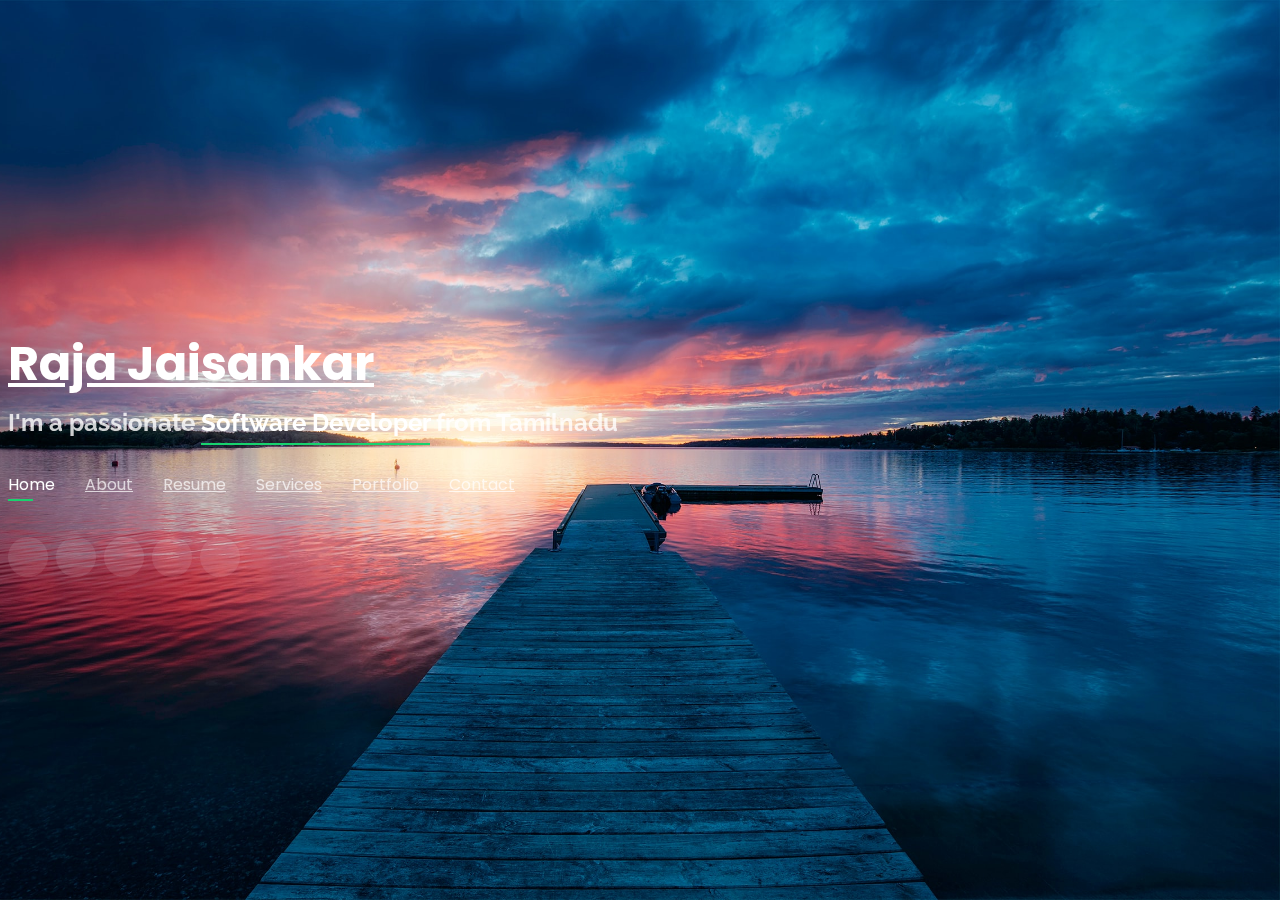
==== index.html @ 5c283bc8 "initial" ====
<!DOCTYPE html>
<html lang="en">

<head>
  <meta charset="utf-8">
  <meta content="width=device-width, initial-scale=1.0" name="viewport">

  <title>My Profile</title>
  <meta content="" name="descriptison">
  <meta content="" name="keywords">

  <!-- Favicons -->
  <link href="assets/img/favicon.png" rel="icon">
  <link href="assets/img/apple-touch-icon.png" rel="apple-touch-icon">

  <!-- Google Fonts -->
  <link href="https://fonts.googleapis.com/css?family=Open+Sans:300,300i,400,400i,600,600i,700,700i|Raleway:300,300i,400,400i,500,500i,600,600i,700,700i|Poppins:300,300i,400,400i,500,500i,600,600i,700,700i" rel="stylesheet">

  <!-- Vendor CSS Files -->
  <link href="assets/vendor/bootstrap/css/bootstrap.min.css" rel="stylesheet">
  <link href="assets/vendor/icofont/icofont.min.css" rel="stylesheet">
  <link href="assets/vendor/remixicon/remixicon.css" rel="stylesheet">
  <link href="assets/vendor/owl.carousel/assets/owl.carousel.min.css" rel="stylesheet">
  <link href="assets/vendor/boxicons/css/boxicons.min.css" rel="stylesheet">
  <link href="assets/vendor/venobox/venobox.css" rel="stylesheet">

  <!-- Template Main CSS File -->
  <link href="assets/css/style.css" rel="stylesheet">
</head>

<body>

  <!-- ======= Header ======= -->
  <header id="header" class="header-tops">
    <div class="container">

      <h1><a href="index.html">Raja Jaisankar</a></h1>
      <!-- Uncomment below if you prefer to use an image logo -->
      <!-- <a href="index.html" class="mr-auto"><img src="assets/img/logo.png" alt="" class="img-fluid"></a> -->
      <h2>I'm a passionate <span>Software Developer</span> from Tamilnadu</h2>

      <nav class="nav-menu d-none d-lg-block">
        <ul>
          <li class="active"><a href="#header">Home</a></li>
          <li><a href="#about">About</a></li>
          <li><a href="#resume">Resume</a></li>
          <li><a href="#services">Services</a></li>
          <li><a href="#portfolio">Portfolio</a></li>
          <li><a href="#contact">Contact</a></li>
        </ul>
      </nav><!-- .nav-menu -->

      <div class="social-links">
        <a href="#" class="twitter"><i class="icofont-twitter"></i></a>
        <a href="#" class="facebook"><i class="icofont-facebook"></i></a>
        <a href="#" class="instagram"><i class="icofont-instagram"></i></a>
        <a href="#" class="google-plus"><i class="icofont-skype"></i></a>
        <a href="#" class="linkedin"><i class="icofont-linkedin"></i></a>
      </div>

    </div>
  </header><!-- End Header -->

  <!-- ======= About Section ======= -->
  <section id="about" class="about">

    <!-- ======= About Me ======= -->
    <div class="about-me container">

      <div class="section-title">
        <h2>About</h2>
        <p>Learn more about me</p>
      </div>

      <div class="row">
        <div class="col-lg-4" data-aos="fade-right">
          <img src="assets/img/me.jpg" class="img-fluid" alt="">
        </div>
        <div class="col-lg-8 pt-4 pt-lg-0 content" data-aos="fade-left">
          <h3>UI/UX &amp; Graphic Designer</h3>
          <p class="font-italic">
            Lorem ipsum dolor sit amet, consectetur adipiscing elit, sed do eiusmod tempor incididunt ut labore et dolore
            magna aliqua.
          </p>
          <div class="row">
            <div class="col-lg-6">
              <ul>
                <li><i class="icofont-rounded-right"></i> <strong>Birthday:</strong> 1 May 1995</li>
                <li><i class="icofont-rounded-right"></i> <strong>Website:</strong> www.example.com</li>
                <li><i class="icofont-rounded-right"></i> <strong>Phone:</strong> +123 456 7890</li>
                <li><i class="icofont-rounded-right"></i> <strong>City:</strong> City : New York, USA</li>
              </ul>
            </div>
            <div class="col-lg-6">
              <ul>
                <li><i class="icofont-rounded-right"></i> <strong>Age:</strong> 30</li>
                <li><i class="icofont-rounded-right"></i> <strong>Degree:</strong> Master</li>
                <li><i class="icofont-rounded-right"></i> <strong>PhEmailone:</strong> email@example.com</li>
                <li><i class="icofont-rounded-right"></i> <strong>Freelance:</strong> Available</li>
              </ul>
            </div>
          </div>
          <p>
            Officiis eligendi itaque labore et dolorum mollitia officiis optio vero. Quisquam sunt adipisci omnis et ut. Nulla accusantium dolor incidunt officia tempore. Et eius omnis.
            Cupiditate ut dicta maxime officiis quidem quia. Sed et consectetur qui quia repellendus itaque neque. Aliquid amet quidem ut quaerat cupiditate. Ab et eum qui repellendus omnis culpa magni laudantium dolores.
          </p>
        </div>
      </div>

    </div><!-- End About Me -->

    <!-- ======= Counts ======= -->
    <div class="counts container">

      <div class="row">

        <div class="col-lg-3 col-md-6">
          <div class="count-box">
            <i class="icofont-simple-smile"></i>
            <span data-toggle="counter-up">232</span>
            <p>Happy Clients</p>
          </div>
        </div>

        <div class="col-lg-3 col-md-6 mt-5 mt-md-0">
          <div class="count-box">
            <i class="icofont-document-folder"></i>
            <span data-toggle="counter-up">521</span>
            <p>Projects</p>
          </div>
        </div>

        <div class="col-lg-3 col-md-6 mt-5 mt-lg-0">
          <div class="count-box">
            <i class="icofont-live-support"></i>
            <span data-toggle="counter-up">1,463</span>
            <p>Hours Of Support</p>
          </div>
        </div>

        <div class="col-lg-3 col-md-6 mt-5 mt-lg-0">
          <div class="count-box">
            <i class="icofont-users-alt-5"></i>
            <span data-toggle="counter-up">15</span>
            <p>Hard Workers</p>
          </div>
        </div>

      </div>

    </div><!-- End Counts -->

    <!-- ======= Skills  ======= -->
    <div class="skills container">

      <div class="section-title">
        <h2>Skills</h2>
      </div>

      <div class="row skills-content">

        <div class="col-lg-6">

          <div class="progress">
            <span class="skill">HTML <i class="val">100%</i></span>
            <div class="progress-bar-wrap">
              <div class="progress-bar" role="progressbar" aria-valuenow="100" aria-valuemin="0" aria-valuemax="100"></div>
            </div>
          </div>

          <div class="progress">
            <span class="skill">CSS <i class="val">90%</i></span>
            <div class="progress-bar-wrap">
              <div class="progress-bar" role="progressbar" aria-valuenow="90" aria-valuemin="0" aria-valuemax="100"></div>
            </div>
          </div>

          <div class="progress">
            <span class="skill">JavaScript <i class="val">75%</i></span>
            <div class="progress-bar-wrap">
              <div class="progress-bar" role="progressbar" aria-valuenow="75" aria-valuemin="0" aria-valuemax="100"></div>
            </div>
          </div>

        </div>

        <div class="col-lg-6">

          <div class="progress">
            <span class="skill">PHP <i class="val">80%</i></span>
            <div class="progress-bar-wrap">
              <div class="progress-bar" role="progressbar" aria-valuenow="80" aria-valuemin="0" aria-valuemax="100"></div>
            </div>
          </div>

          <div class="progress">
            <span class="skill">WordPress/CMS <i class="val">90%</i></span>
            <div class="progress-bar-wrap">
              <div class="progress-bar" role="progressbar" aria-valuenow="90" aria-valuemin="0" aria-valuemax="100"></div>
            </div>
          </div>

          <div class="progress">
            <span class="skill">Photoshop <i class="val">55%</i></span>
            <div class="progress-bar-wrap">
              <div class="progress-bar" role="progressbar" aria-valuenow="55" aria-valuemin="0" aria-valuemax="100"></div>
            </div>
          </div>

        </div>

      </div>

    </div><!-- End Skills -->

    <!-- ======= Interests ======= -->
    <div class="interests container">

      <div class="section-title">
        <h2>Interests</h2>
      </div>

      <div class="row">
        <div class="col-lg-3 col-md-4">
          <div class="icon-box">
            <i class="ri-store-line" style="color: #ffbb2c;"></i>
            <h3>Lorem Ipsum</h3>
          </div>
        </div>
        <div class="col-lg-3 col-md-4 mt-4 mt-md-0">
          <div class="icon-box">
            <i class="ri-bar-chart-box-line" style="color: #5578ff;"></i>
            <h3>Dolor Sitema</h3>
          </div>
        </div>
        <div class="col-lg-3 col-md-4 mt-4 mt-md-0">
          <div class="icon-box">
            <i class="ri-calendar-todo-line" style="color: #e80368;"></i>
            <h3>Sed perspiciatis</h3>
          </div>
        </div>
        <div class="col-lg-3 col-md-4 mt-4 mt-lg-0">
          <div class="icon-box">
            <i class="ri-paint-brush-line" style="color: #e361ff;"></i>
            <h3>Magni Dolores</h3>
          </div>
        </div>
        <div class="col-lg-3 col-md-4 mt-4">
          <div class="icon-box">
            <i class="ri-database-2-line" style="color: #47aeff;"></i>
            <h3>Nemo Enim</h3>
          </div>
        </div>
        <div class="col-lg-3 col-md-4 mt-4">
          <div class="icon-box">
            <i class="ri-gradienter-line" style="color: #ffa76e;"></i>
            <h3>Eiusmod Tempor</h3>
          </div>
        </div>
        <div class="col-lg-3 col-md-4 mt-4">
          <div class="icon-box">
            <i class="ri-file-list-3-line" style="color: #11dbcf;"></i>
            <h3>Midela Teren</h3>
          </div>
        </div>
        <div class="col-lg-3 col-md-4 mt-4">
          <div class="icon-box">
            <i class="ri-price-tag-2-line" style="color: #4233ff;"></i>
            <h3>Pira Neve</h3>
          </div>
        </div>
        <div class="col-lg-3 col-md-4 mt-4">
          <div class="icon-box">
            <i class="ri-anchor-line" style="color: #b2904f;"></i>
            <h3>Dirada Pack</h3>
          </div>
        </div>
        <div class="col-lg-3 col-md-4 mt-4">
          <div class="icon-box">
            <i class="ri-disc-line" style="color: #b20969;"></i>
            <h3>Moton Ideal</h3>
          </div>
        </div>
        <div class="col-lg-3 col-md-4 mt-4">
          <div class="icon-box">
            <i class="ri-base-station-line" style="color: #ff5828;"></i>
            <h3>Verdo Park</h3>
          </div>
        </div>
        <div class="col-lg-3 col-md-4 mt-4">
          <div class="icon-box">
            <i class="ri-fingerprint-line" style="color: #29cc61;"></i>
            <h3>Flavor Nivelanda</h3>
          </div>
        </div>
      </div>

    </div><!-- End Interests -->

    <!-- ======= Testimonials ======= -->
    <div class="testimonials container">

      <div class="section-title">
        <h2>Testimonials</h2>
      </div>

      <div class="owl-carousel testimonials-carousel">

        <div class="testimonial-item">
          <p>
            <i class="bx bxs-quote-alt-left quote-icon-left"></i>
            Proin iaculis purus consequat sem cure digni ssim donec porttitora entum suscipit rhoncus. Accusantium quam, ultricies eget id, aliquam eget nibh et. Maecen aliquam, risus at semper.
            <i class="bx bxs-quote-alt-right quote-icon-right"></i>
          </p>
          <img src="assets/img/testimonials/testimonials-1.jpg" class="testimonial-img" alt="">
          <h3>Saul Goodman</h3>
          <h4>Ceo &amp; Founder</h4>
        </div>

        <div class="testimonial-item">
          <p>
            <i class="bx bxs-quote-alt-left quote-icon-left"></i>
            Export tempor illum tamen malis malis eram quae irure esse labore quem cillum quid cillum eram malis quorum velit fore eram velit sunt aliqua noster fugiat irure amet legam anim culpa.
            <i class="bx bxs-quote-alt-right quote-icon-right"></i>
          </p>
          <img src="assets/img/testimonials/testimonials-2.jpg" class="testimonial-img" alt="">
          <h3>Sara Wilsson</h3>
          <h4>Designer</h4>
        </div>

        <div class="testimonial-item">
          <p>
            <i class="bx bxs-quote-alt-left quote-icon-left"></i>
            Enim nisi quem export duis labore cillum quae magna enim sint quorum nulla quem veniam duis minim tempor labore quem eram duis noster aute amet eram fore quis sint minim.
            <i class="bx bxs-quote-alt-right quote-icon-right"></i>
          </p>
          <img src="assets/img/testimonials/testimonials-3.jpg" class="testimonial-img" alt="">
          <h3>Jena Karlis</h3>
          <h4>Store Owner</h4>
        </div>

        <div class="testimonial-item">
          <p>
            <i class="bx bxs-quote-alt-left quote-icon-left"></i>
            Fugiat enim eram quae cillum dolore dolor amet nulla culpa multos export minim fugiat minim velit minim dolor enim duis veniam ipsum anim magna sunt elit fore quem dolore labore illum veniam.
            <i class="bx bxs-quote-alt-right quote-icon-right"></i>
          </p>
          <img src="assets/img/testimonials/testimonials-4.jpg" class="testimonial-img" alt="">
          <h3>Matt Brandon</h3>
          <h4>Freelancer</h4>
        </div>

        <div class="testimonial-item">
          <p>
            <i class="bx bxs-quote-alt-left quote-icon-left"></i>
            Quis quorum aliqua sint quem legam fore sunt eram irure aliqua veniam tempor noster veniam enim culpa labore duis sunt culpa nulla illum cillum fugiat legam esse veniam culpa fore nisi cillum quid.
            <i class="bx bxs-quote-alt-right quote-icon-right"></i>
          </p>
          <img src="assets/img/testimonials/testimonials-5.jpg" class="testimonial-img" alt="">
          <h3>John Larson</h3>
          <h4>Entrepreneur</h4>
        </div>

      </div>

    </div><!-- End Testimonials  -->

  </section><!-- End About Section -->

  <!-- ======= Resume Section ======= -->
  <section id="resume" class="resume">
    <div class="container">

      <div class="section-title">
        <h2>Resume</h2>
        <p>Check My Resume</p>
      </div>

      <div class="row">
        <div class="col-lg-6">
          <h3 class="resume-title">Sumary</h3>
          <div class="resume-item pb-0">
            <h4>Alice Barkley</h4>
            <p><em>Innovative and deadline-driven Graphic Designer with 3+ years of experience designing and developing user-centered digital/print marketing material from initial concept to final, polished deliverable.</em></p>
            <p>
            <ul>
              <li>Portland par 127,Orlando, FL</li>
              <li>(123) 456-7891</li>
              <li>alice.barkley@example.com</li>
            </ul>
            </p>
          </div>

          <h3 class="resume-title">Education</h3>
          <div class="resume-item">
            <h4>Master of Fine Arts &amp; Graphic Design</h4>
            <h5>2015 - 2016</h5>
            <p><em>Rochester Institute of Technology, Rochester, NY</em></p>
            <p>Qui deserunt veniam. Et sed aliquam labore tempore sed quisquam iusto autem sit. Ea vero voluptatum qui ut dignissimos deleniti nerada porti sand markend</p>
          </div>
          <div class="resume-item">
            <h4>Bachelor of Fine Arts &amp; Graphic Design</h4>
            <h5>2010 - 2014</h5>
            <p><em>Rochester Institute of Technology, Rochester, NY</em></p>
            <p>Quia nobis sequi est occaecati aut. Repudiandae et iusto quae reiciendis et quis Eius vel ratione eius unde vitae rerum voluptates asperiores voluptatem Earum molestiae consequatur neque etlon sader mart dila</p>
          </div>
        </div>
        <div class="col-lg-6">
          <h3 class="resume-title">Professional Experience</h3>
          <div class="resume-item">
            <h4>Senior graphic design specialist</h4>
            <h5>2019 - Present</h5>
            <p><em>Experion, New York, NY </em></p>
            <p>
            <ul>
              <li>Lead in the design, development, and implementation of the graphic, layout, and production communication materials</li>
              <li>Delegate tasks to the 7 members of the design team and provide counsel on all aspects of the project. </li>
              <li>Supervise the assessment of all graphic materials in order to ensure quality and accuracy of the design</li>
              <li>Oversee the efficient use of production project budgets ranging from $2,000 - $25,000</li>
            </ul>
            </p>
          </div>
          <div class="resume-item">
            <h4>Graphic design specialist</h4>
            <h5>2017 - 2018</h5>
            <p><em>Stepping Stone Advertising, New York, NY</em></p>
            <p>
            <ul>
              <li>Developed numerous marketing programs (logos, brochures,infographics, presentations, and advertisements).</li>
              <li>Managed up to 5 projects or tasks at a given time while under pressure</li>
              <li>Recommended and consulted with clients on the most appropriate graphic design</li>
              <li>Created 4+ design presentations and proposals a month for clients and account managers</li>
            </ul>
            </p>
          </div>
        </div>
      </div>

    </div>
  </section><!-- End Resume Section -->

  <!-- ======= Services Section ======= -->
  <section id="services" class="services">
    <div class="container">

      <div class="section-title">
        <h2>Services</h2>
        <p>My Services</p>
      </div>

      <div class="row">
        <div class="col-lg-4 col-md-6 d-flex align-items-stretch">
          <div class="icon-box">
            <div class="icon"><i class="bx bxl-dribbble"></i></div>
            <h4><a href="">Lorem Ipsum</a></h4>
            <p>Voluptatum deleniti atque corrupti quos dolores et quas molestias excepturi</p>
          </div>
        </div>

        <div class="col-lg-4 col-md-6 d-flex align-items-stretch mt-4 mt-md-0">
          <div class="icon-box">
            <div class="icon"><i class="bx bx-file"></i></div>
            <h4><a href="">Sed ut perspiciatis</a></h4>
            <p>Duis aute irure dolor in reprehenderit in voluptate velit esse cillum dolore</p>
          </div>
        </div>

        <div class="col-lg-4 col-md-6 d-flex align-items-stretch mt-4 mt-lg-0">
          <div class="icon-box">
            <div class="icon"><i class="bx bx-tachometer"></i></div>
            <h4><a href="">Magni Dolores</a></h4>
            <p>Excepteur sint occaecat cupidatat non proident, sunt in culpa qui officia</p>
          </div>
        </div>

        <div class="col-lg-4 col-md-6 d-flex align-items-stretch mt-4">
          <div class="icon-box">
            <div class="icon"><i class="bx bx-world"></i></div>
            <h4><a href="">Nemo Enim</a></h4>
            <p>At vero eos et accusamus et iusto odio dignissimos ducimus qui blanditiis</p>
          </div>
        </div>

        <div class="col-lg-4 col-md-6 d-flex align-items-stretch mt-4">
          <div class="icon-box">
            <div class="icon"><i class="bx bx-slideshow"></i></div>
            <h4><a href="">Dele cardo</a></h4>
            <p>Quis consequatur saepe eligendi voluptatem consequatur dolor consequuntur</p>
          </div>
        </div>

        <div class="col-lg-4 col-md-6 d-flex align-items-stretch mt-4">
          <div class="icon-box">
            <div class="icon"><i class="bx bx-arch"></i></div>
            <h4><a href="">Divera don</a></h4>
            <p>Modi nostrum vel laborum. Porro fugit error sit minus sapiente sit aspernatur</p>
          </div>
        </div>

      </div>

    </div>
  </section><!-- End Services Section -->

  <!-- ======= Portfolio Section ======= -->
  <section id="portfolio" class="portfolio">
    <div class="container">

      <div class="section-title">
        <h2>Portfolio</h2>
        <p>My Works</p>
      </div>

      <div class="row">
        <div class="col-lg-12 d-flex justify-content-center">
          <ul id="portfolio-flters">
            <li data-filter="*" class="filter-active">All</li>
            <li data-filter=".filter-app">App</li>
            <li data-filter=".filter-card">Card</li>
            <li data-filter=".filter-web">Web</li>
          </ul>
        </div>
      </div>

      <div class="row portfolio-container">

        <div class="col-lg-4 col-md-6 portfolio-item filter-app">
          <div class="portfolio-wrap">
            <img src="assets/img/portfolio/portfolio-1.jpg" class="img-fluid" alt="">
            <div class="portfolio-info">
              <h4>App 1</h4>
              <p>App</p>
              <div class="portfolio-links">
                <a href="assets/img/portfolio/portfolio-1.jpg" data-gall="portfolioGallery" class="venobox" title="App 1"><i class="bx bx-plus"></i></a>
                <a href="portfolio-details.html" data-gall="portfolioDetailsGallery" data-vbtype="iframe" class="venobox" title="Portfolio Details"><i class="bx bx-link"></i></a>
              </div>
            </div>
          </div>
        </div>

        <div class="col-lg-4 col-md-6 portfolio-item filter-web">
          <div class="portfolio-wrap">
            <img src="assets/img/portfolio/portfolio-2.jpg" class="img-fluid" alt="">
            <div class="portfolio-info">
              <h4>Web 3</h4>
              <p>Web</p>
              <div class="portfolio-links">
                <a href="assets/img/portfolio/portfolio-2.jpg" data-gall="portfolioGallery" class="venobox" title="Web 3"><i class="bx bx-plus"></i></a>
                <a href="portfolio-details.html" data-gall="portfolioDetailsGallery" data-vbtype="iframe" class="venobox" title="Portfolio Details"><i class="bx bx-link"></i></a>
              </div>
            </div>
          </div>
        </div>

        <div class="col-lg-4 col-md-6 portfolio-item filter-app">
          <div class="portfolio-wrap">
            <img src="assets/img/portfolio/portfolio-3.jpg" class="img-fluid" alt="">
            <div class="portfolio-info">
              <h4>App 2</h4>
              <p>App</p>
              <div class="portfolio-links">
                <a href="assets/img/portfolio/portfolio-3.jpg" data-gall="portfolioGallery" class="venobox" title="App 2"><i class="bx bx-plus"></i></a>
                <a href="portfolio-details.html" data-gall="portfolioDetailsGallery" data-vbtype="iframe" class="venobox" title="Portfolio Details"><i class="bx bx-link"></i></a>
              </div>
            </div>
          </div>
        </div>

        <div class="col-lg-4 col-md-6 portfolio-item filter-card">
          <div class="portfolio-wrap">
            <img src="assets/img/portfolio/portfolio-4.jpg" class="img-fluid" alt="">
            <div class="portfolio-info">
              <h4>Card 2</h4>
              <p>Card</p>
              <div class="portfolio-links">
                <a href="assets/img/portfolio/portfolio-4.jpg" data-gall="portfolioGallery" class="venobox" title="Card 2"><i class="bx bx-plus"></i></a>
                <a href="portfolio-details.html" data-gall="portfolioDetailsGallery" data-vbtype="iframe" class="venobox" title="Portfolio Details"><i class="bx bx-link"></i></a>
              </div>
            </div>
          </div>
        </div>

        <div class="col-lg-4 col-md-6 portfolio-item filter-web">
          <div class="portfolio-wrap">
            <img src="assets/img/portfolio/portfolio-5.jpg" class="img-fluid" alt="">
            <div class="portfolio-info">
              <h4>Web 2</h4>
              <p>Web</p>
              <div class="portfolio-links">
                <a href="assets/img/portfolio/portfolio-5.jpg" data-gall="portfolioGallery" class="venobox" title="Web 2"><i class="bx bx-plus"></i></a>
                <a href="portfolio-details.html" data-gall="portfolioDetailsGallery" data-vbtype="iframe" class="venobox" title="Portfolio Details"><i class="bx bx-link"></i></a>
              </div>
            </div>
          </div>
        </div>

        <div class="col-lg-4 col-md-6 portfolio-item filter-app">
          <div class="portfolio-wrap">
            <img src="assets/img/portfolio/portfolio-6.jpg" class="img-fluid" alt="">
            <div class="portfolio-info">
              <h4>App 3</h4>
              <p>App</p>
              <div class="portfolio-links">
                <a href="assets/img/portfolio/portfolio-6.jpg" data-gall="portfolioGallery" class="venobox" title="App 3"><i class="bx bx-plus"></i></a>
                <a href="portfolio-details.html" data-gall="portfolioDetailsGallery" data-vbtype="iframe" class="venobox" title="Portfolio Details"><i class="bx bx-link"></i></a>
              </div>
            </div>
          </div>
        </div>

        <div class="col-lg-4 col-md-6 portfolio-item filter-card">
          <div class="portfolio-wrap">
            <img src="assets/img/portfolio/portfolio-7.jpg" class="img-fluid" alt="">
            <div class="portfolio-info">
              <h4>Card 1</h4>
              <p>Card</p>
              <div class="portfolio-links">
                <a href="assets/img/portfolio/portfolio-7.jpg" data-gall="portfolioGallery" class="venobox" title="Card 1"><i class="bx bx-plus"></i></a>
                <a href="portfolio-details.html" data-gall="portfolioDetailsGallery" data-vbtype="iframe" class="venobox" title="Portfolio Details"><i class="bx bx-link"></i></a>
              </div>
            </div>
          </div>
        </div>

        <div class="col-lg-4 col-md-6 portfolio-item filter-card">
          <div class="portfolio-wrap">
            <img src="assets/img/portfolio/portfolio-8.jpg" class="img-fluid" alt="">
            <div class="portfolio-info">
              <h4>Card 3</h4>
              <p>Card</p>
              <div class="portfolio-links">
                <a href="assets/img/portfolio/portfolio-8.jpg" data-gall="portfolioGallery" class="venobox" title="Card 3"><i class="bx bx-plus"></i></a>
                <a href="portfolio-details.html" data-gall="portfolioDetailsGallery" data-vbtype="iframe" class="venobox" title="Portfolio Details"><i class="bx bx-link"></i></a>
              </div>
            </div>
          </div>
        </div>

        <div class="col-lg-4 col-md-6 portfolio-item filter-web">
          <div class="portfolio-wrap">
            <img src="assets/img/portfolio/portfolio-9.jpg" class="img-fluid" alt="">
            <div class="portfolio-info">
              <h4>Web 3</h4>
              <p>Web</p>
              <div class="portfolio-links">
                <a href="assets/img/portfolio/portfolio-9.jpg" data-gall="portfolioGallery" class="venobox" title="Web 3"><i class="bx bx-plus"></i></a>
                <a href="portfolio-details.html" data-gall="portfolioDetailsGallery" data-vbtype="iframe" class="venobox" title="Portfolio Details"><i class="bx bx-link"></i></a>
              </div>
            </div>
          </div>
        </div>

      </div>

    </div>
  </section><!-- End Portfolio Section -->

  <!-- ======= Contact Section ======= -->
  <section id="contact" class="contact">
    <div class="container">

      <div class="section-title">
        <h2>Contact</h2>
        <p>Contact Me</p>
      </div>

      <div class="row mt-2">

        <div class="col-md-6 d-flex align-items-stretch">
          <div class="info-box">
            <i class="bx bx-map"></i>
            <h3>My Address</h3>
            <p>A108 Adam Street, New York, NY 535022</p>
          </div>
        </div>

        <div class="col-md-6 mt-4 mt-md-0 d-flex align-items-stretch">
          <div class="info-box">
            <i class="bx bx-share-alt"></i>
            <h3>Social Profiles</h3>
            <div class="social-links">
              <a href="#" class="twitter"><i class="icofont-twitter"></i></a>
              <a href="#" class="facebook"><i class="icofont-facebook"></i></a>
              <a href="#" class="instagram"><i class="icofont-instagram"></i></a>
              <a href="#" class="google-plus"><i class="icofont-skype"></i></a>
              <a href="#" class="linkedin"><i class="icofont-linkedin"></i></a>
            </div>
          </div>
        </div>

        <div class="col-md-6 mt-4 d-flex align-items-stretch">
          <div class="info-box">
            <i class="bx bx-envelope"></i>
            <h3>Email Me</h3>
            <p>contact@example.com</p>
          </div>
        </div>
        <div class="col-md-6 mt-4 d-flex align-items-stretch">
          <div class="info-box">
            <i class="bx bx-phone-call"></i>
            <h3>Call Me</h3>
            <p>+1 5589 55488 55</p>
          </div>
        </div>
      </div>

      <form action="forms/contact.php" method="post" role="form" class="php-email-form mt-4">
        <div class="form-row">
          <div class="col-md-6 form-group">
            <input type="text" name="name" class="form-control" id="name" placeholder="Your Name" data-rule="minlen:4" data-msg="Please enter at least 4 chars" />
            <div class="validate"></div>
          </div>
          <div class="col-md-6 form-group">
            <input type="email" class="form-control" name="email" id="email" placeholder="Your Email" data-rule="email" data-msg="Please enter a valid email" />
            <div class="validate"></div>
          </div>
        </div>
        <div class="form-group">
          <input type="text" class="form-control" name="subject" id="subject" placeholder="Subject" data-rule="minlen:4" data-msg="Please enter at least 8 chars of subject" />
          <div class="validate"></div>
        </div>
        <div class="form-group">
          <textarea class="form-control" name="message" rows="5" data-rule="required" data-msg="Please write something for us" placeholder="Message"></textarea>
          <div class="validate"></div>
        </div>
        <div class="mb-3">
          <div class="loading">Loading</div>
          <div class="error-message"></div>
          <div class="sent-message">Your message has been sent. Thank you!</div>
        </div>
        <div class="text-center"><button type="submit">Send Message</button></div>
      </form>

    </div>
  </section><!-- End Contact Section -->

  <!-- Vendor JS Files -->
  <script src="assets/vendor/jquery/jquery.min.js"></script>
  <script src="assets/vendor/bootstrap/js/bootstrap.bundle.min.js"></script>
  <script src="assets/vendor/jquery.easing/jquery.easing.min.js"></script>
  <script src="assets/vendor/php-email-form/validate.js"></script>
  <script src="assets/vendor/waypoints/jquery.waypoints.min.js"></script>
  <script src="assets/vendor/counterup/counterup.min.js"></script>
  <script src="assets/vendor/owl.carousel/owl.carousel.min.js"></script>
  <script src="assets/vendor/isotope-layout/isotope.pkgd.min.js"></script>
  <script src="assets/vendor/venobox/venobox.min.js"></script>

  <!-- Template Main JS File -->
  <script src="assets/js/main.js"></script>

</body>

</html>
---- assets/css/style.css ----
/**
* Template Name: Personal - v2.3.0
* Template URL: https://bootstrapmade.com/personal-free-resume-bootstrap-template/
* Author: BootstrapMade.com
* License: https://bootstrapmade.com/license/
*/

/*--------------------------------------------------------------
# General
--------------------------------------------------------------*/
body {
	font-family: "Open Sans", sans-serif;
	background-color: #040404;
	color: #fff;
	position: relative;
	background: transparent;
}

body::before {
	content: "";
	position: fixed;
	background: #040404 url("../img/bg.jpg") top right no-repeat;
	background-size: cover;
	left: 0;
	right: 0;
	top: 0;
	height: 100vh;
	z-index: -1;
}

@media (min-width: 1024px) {
	body::before {
		background-attachment: fixed;
	}
}

a {
	color: #18d26e;
}

a:hover {
	color: #35e888;
	text-decoration: none;
}

h1,
h2,
h3,
h4,
h5,
h6 {
	font-family: "Raleway", sans-serif;
}

/*--------------------------------------------------------------
# Header
--------------------------------------------------------------*/
#header {
	transition: ease-in-out 0.3s;
	position: relative;
	height: 100vh;
	display: flex;
	align-items: center;
	z-index: 997;
	overflow-y: auto;
}

#header * {
	transition: ease-in-out 0.3s;
}

#header h1 {
	font-size: 48px;
	margin: 0;
	padding: 0;
	line-height: 1;
	font-weight: 700;
	font-family: "Poppins", sans-serif;
}

#header h1 a,
#header h1 a:hover {
	color: #fff;
	line-height: 1;
	display: inline-block;
}

#header h2 {
	font-size: 24px;
	margin-top: 20px;
	color: rgba(255, 255, 255, 0.8);
}

#header h2 span {
	color: #fff;
	border-bottom: 2px solid #18d26e;
	padding-bottom: 6px;
}

#header img {
	padding: 0;
	margin: 0;
}

#header .social-links {
	margin-top: 40px;
	display: flex;
}

#header .social-links a {
	font-size: 16px;
	display: flex;
	justify-content: center;
	align-items: center;
	background: rgba(255, 255, 255, 0.1);
	color: #fff;
	line-height: 1;
	margin-right: 8px;
	border-radius: 50%;
	width: 40px;
	height: 40px;
}

#header .social-links a:hover {
	background: #18d26e;
}

@media (max-width: 992px) {
	#header h1 {
		font-size: 36px;
	}
	#header h2 {
		font-size: 20px;
		line-height: 30px;
	}
	#header .social-links {
		margin-top: 15px;
	}
	#header .container {
		display: flex;
		flex-direction: column;
		align-items: center;
	}
}

/*--------------------------------------------------------------
# Navigation Menu
--------------------------------------------------------------*/
/* Desktop Navigation */
.nav-menu {
	margin-top: 35px;
}

.nav-menu ul {
	display: flex;
	margin: 0;
	padding: 0;
	list-style: none;
}

.nav-menu li + li {
	margin-left: 30px;
}

.nav-menu a {
	display: block;
	position: relative;
	color: rgba(255, 255, 255, 0.7);
	font-size: 16px;
	font-family: "Poppins", sans-serif;
	font-weight: 400;
}

.nav-menu a:before {
	content: "";
	position: absolute;
	width: 0;
	height: 2px;
	bottom: -4px;
	left: 0;
	background-color: #18d26e;
	visibility: hidden;
	width: 0px;
	transition: all 0.3s ease-in-out 0s;
}

.nav-menu a:hover:before,
.nav-menu li:hover > a:before,
.nav-menu .active > a:before {
	visibility: visible;
	width: 25px;
}

.nav-menu a:hover,
.nav-menu .active > a,
.nav-menu li:hover > a {
	color: #fff;
	text-decoration: none;
}

/* Mobile Navigation */
.mobile-nav-toggle {
	position: fixed;
	right: 15px;
	top: 15px;
	z-index: 9998;
	border: 0;
	background: none;
	font-size: 24px;
	transition: all 0.4s;
	outline: none !important;
	line-height: 1;
	cursor: pointer;
	text-align: right;
}

.mobile-nav-toggle i {
	color: #fff;
}

.mobile-nav {
	position: fixed;
	top: 55px;
	right: 15px;
	bottom: 15px;
	left: 15px;
	z-index: 9999;
	overflow-y: auto;
	background: rgba(0, 0, 0, 0.7);
	transition: ease-in-out 0.2s;
	opacity: 0;
	visibility: hidden;
	border-radius: 10px;
	padding: 10px 0;
	border: 2px solid rgba(255, 255, 255, 0.12);
}

.mobile-nav * {
	margin: 0;
	padding: 0;
	list-style: none;
}

.mobile-nav a {
	display: block;
	position: relative;
	color: #fff;
	padding: 10px 20px;
	font-weight: 500;
	outline: none;
}

.mobile-nav a:hover,
.mobile-nav .active > a,
.mobile-nav li:hover > a {
	color: #18d26e;
	text-decoration: none;
}

.mobile-nav-overly {
	width: 100%;
	height: 100%;
	z-index: 9997;
	top: 0;
	left: 0;
	position: fixed;
	background: rgba(9, 9, 9, 0.6);
	overflow: hidden;
	display: none;
	transition: ease-in-out 0.2s;
}

.mobile-nav-active {
	overflow: hidden;
}

.mobile-nav-active .mobile-nav {
	opacity: 1;
	visibility: visible;
}

.mobile-nav-active .mobile-nav-toggle i {
	color: #fff;
}

/* Header Top */
#header.header-top {
	height: 80px;
	position: fixed;
	left: 0;
	top: 0;
	right: 0;
	background: rgba(0, 0, 0, 0.9);
}

#header.header-top .social-links,
#header.header-top h2 {
	display: none;
}

#header.header-top h1 {
	margin-right: auto;
	font-size: 36px;
}

#header.header-top .container {
	display: flex;
	align-items: center;
}

#header.header-top .nav-menu {
	margin: 0;
}

@media (max-width: 768px) {
	#header.header-top {
		height: 60px;
	}
	#header.header-top h1 {
		font-size: 26px;
	}
}

/*--------------------------------------------------------------
# Sections General
--------------------------------------------------------------*/
section {
	overflow: hidden;
	position: absolute;
	width: 100%;
	top: 140px;
	bottom: 100%;
	opacity: 0;
	transition: ease-in-out 0.4s;
	z-index: 2;
}

section.section-show {
	top: 100px;
	bottom: auto;
	opacity: 1;
	padding-bottom: 45px;
}

section .container {
	background: rgba(0, 0, 0, 0.9);
	padding: 30px;
}

@media (max-width: 768px) {
	section {
		top: 120px;
	}
	section.section-show {
		top: 80px;
	}
}

.section-title h2 {
	font-size: 14px;
	font-weight: 500;
	padding: 0;
	line-height: 1px;
	margin: 0 0 20px 0;
	letter-spacing: 2px;
	text-transform: uppercase;
	color: #aaaaaa;
	font-family: "Poppins", sans-serif;
}

.section-title h2::after {
	content: "";
	width: 120px;
	height: 1px;
	display: inline-block;
	background: #4ceb95;
	margin: 4px 10px;
}

.section-title p {
	margin: 0;
	margin: -15px 0 15px 0;
	font-size: 36px;
	font-weight: 700;
	text-transform: uppercase;
	font-family: "Poppins", sans-serif;
	color: #fff;
}

/*--------------------------------------------------------------
# About
--------------------------------------------------------------*/
.about-me .content h3 {
	font-weight: 700;
	font-size: 26px;
	color: #18d26e;
}

.about-me .content ul {
	list-style: none;
	padding: 0;
}

.about-me .content ul li {
	padding-bottom: 10px;
}

.about-me .content ul i {
	font-size: 20px;
	padding-right: 2px;
	color: #18d26e;
}

.about-me .content p:last-child {
	margin-bottom: 0;
}

/*--------------------------------------------------------------
# Counts
--------------------------------------------------------------*/
.counts {
	padding: 70px 0 60px;
}

.counts .count-box {
	padding: 30px 30px 25px 30px;
	width: 100%;
	position: relative;
	text-align: center;
	background: rgba(255, 255, 255, 0.08);
}

.counts .count-box i {
	position: absolute;
	top: -25px;
	left: 50%;
	transform: translateX(-50%);
	font-size: 24px;
	background: rgba(255, 255, 255, 0.1);
	padding: 12px;
	color: #18d26e;
	border-radius: 50px;
}

.counts .count-box span {
	font-size: 36px;
	display: block;
	font-weight: 600;
	color: #fff;
}

.counts .count-box p {
	padding: 0;
	margin: 0;
	font-family: "Raleway", sans-serif;
	font-size: 14px;
}

/*--------------------------------------------------------------
# Skills
--------------------------------------------------------------*/
.skills .progress {
	height: 50px;
	display: block;
	background: none;
}

.skills .progress .skill {
	padding: 10px 0;
	margin: 0 0 6px 0;
	text-transform: uppercase;
	display: block;
	font-weight: 600;
	font-family: "Poppins", sans-serif;
	color: #fff;
}

.skills .progress .skill .val {
	float: right;
	font-style: normal;
}

.skills .progress-bar-wrap {
	background: rgba(255, 255, 255, 0.15);
}

.skills .progress-bar {
	width: 1px;
	height: 10px;
	transition: 0.9s;
	background-color: #18d26e;
}

/*--------------------------------------------------------------
# Interests
--------------------------------------------------------------*/
.interests .icon-box {
	display: flex;
	align-items: center;
	padding: 20px;
	background: rgba(255, 255, 255, 0.08);
	transition: ease-in-out 0.3s;
}

.interests .icon-box i {
	font-size: 32px;
	padding-right: 10px;
	line-height: 1;
}

.interests .icon-box h3 {
	font-weight: 700;
	margin: 0;
	padding: 0;
	line-height: 1;
	font-size: 16px;
	color: #fff;
}

.interests .icon-box:hover {
	background: rgba(255, 255, 255, 0.12);
}

/*--------------------------------------------------------------
# Testimonials
--------------------------------------------------------------*/
.testimonials .testimonial-item {
	box-sizing: content-box;
	min-height: 320px;
}

.testimonials .testimonial-item .testimonial-img {
	width: 90px;
	border-radius: 50%;
	margin: -40px 0 0 40px;
	position: relative;
	z-index: 2;
	border: 6px solid rgba(255, 255, 255, 0.12);
}

.testimonials .testimonial-item h3 {
	font-size: 18px;
	font-weight: bold;
	margin: 10px 0 5px 45px;
	color: #fff;
}

.testimonials .testimonial-item h4 {
	font-size: 14px;
	color: #999;
	margin: 0 0 0 45px;
}

.testimonials .testimonial-item .quote-icon-left,
.testimonials .testimonial-item .quote-icon-right {
	color: rgba(255, 255, 255, 0.25);
	font-size: 26px;
}

.testimonials .testimonial-item .quote-icon-left {
	display: inline-block;
	left: -5px;
	position: relative;
}

.testimonials .testimonial-item .quote-icon-right {
	display: inline-block;
	right: -5px;
	position: relative;
	top: 10px;
}

.testimonials .testimonial-item p {
	font-style: italic;
	margin: 0 15px 0 15px;
	padding: 20px 20px 60px 20px;
	background: rgba(255, 255, 255, 0.1);
	position: relative;
	border-radius: 6px;
	position: relative;
	z-index: 1;
}

.testimonials .owl-nav,
.testimonials .owl-dots {
	margin-top: 5px;
	text-align: center;
}

.testimonials .owl-dot {
	display: inline-block;
	margin: 0 5px;
	width: 12px;
	height: 12px;
	border-radius: 50%;
	background-color: rgba(255, 255, 255, 0.3) !important;
}

.testimonials .owl-dot.active {
	background-color: #18d26e !important;
}

@media (max-width: 767px) {
	.testimonials {
		margin: 30px 10px;
	}
}

/*--------------------------------------------------------------
# Resume
--------------------------------------------------------------*/
.resume .resume-title {
	font-size: 26px;
	font-weight: 700;
	margin-top: 20px;
	margin-bottom: 20px;
	color: #fff;
}

.resume .resume-item {
	padding: 0 0 20px 20px;
	margin-top: -2px;
	border-left: 2px solid rgba(255, 255, 255, 0.2);
	position: relative;
}

.resume .resume-item h4 {
	line-height: 18px;
	font-size: 18px;
	font-weight: 600;
	text-transform: uppercase;
	font-family: "Poppins", sans-serif;
	color: #18d26e;
	margin-bottom: 10px;
}

.resume .resume-item h5 {
	font-size: 16px;
	background: rgba(255, 255, 255, 0.15);
	padding: 5px 15px;
	display: inline-block;
	font-weight: 600;
	margin-bottom: 10px;
}

.resume .resume-item ul {
	padding-left: 20px;
}

.resume .resume-item ul li {
	padding-bottom: 10px;
}

.resume .resume-item:last-child {
	padding-bottom: 0;
}

.resume .resume-item::before {
	content: "";
	position: absolute;
	width: 16px;
	height: 16px;
	border-radius: 50px;
	left: -9px;
	top: 0;
	background: #18d26e;
	border: 2px solid #18d26e;
}

/*--------------------------------------------------------------
# Services
--------------------------------------------------------------*/
.services .icon-box {
	text-align: center;
	background: rgba(204, 204, 204, 0.1);
	padding: 80px 20px;
	transition: all ease-in-out 0.3s;
}

.services .icon-box .icon {
	margin: 0 auto;
	width: 64px;
	height: 64px;
	background: #18d26e;
	border-radius: 5px;
	transition: all 0.3s ease-out 0s;
	display: flex;
	align-items: center;
	justify-content: center;
	margin-bottom: 20px;
	transform-style: preserve-3d;
}

.services .icon-box .icon i {
	color: #fff;
	font-size: 28px;
}

.services .icon-box .icon::before {
	position: absolute;
	content: "";
	left: -8px;
	top: -8px;
	height: 100%;
	width: 100%;
	background: rgba(255, 255, 255, 0.15);
	border-radius: 5px;
	transition: all 0.3s ease-out 0s;
	transform: translateZ(-1px);
}

.services .icon-box h4 {
	font-weight: 700;
	margin-bottom: 15px;
	font-size: 24px;
}

.services .icon-box h4 a {
	color: #fff;
}

.services .icon-box p {
	line-height: 24px;
	font-size: 14px;
	margin-bottom: 0;
}

.services .icon-box:hover {
	background: #18d26e;
	border-color: #18d26e;
}

.services .icon-box:hover .icon {
	background: #fff;
}

.services .icon-box:hover .icon i {
	color: #18d26e;
}

.services .icon-box:hover .icon::before {
	background: #35e888;
}

.services .icon-box:hover h4 a,
.services .icon-box:hover p {
	color: #fff;
}

/*--------------------------------------------------------------
# Portfolio
--------------------------------------------------------------*/
.portfolio .portfolio-item {
	margin-bottom: 30px;
}

.portfolio #portfolio-flters {
	padding: 0;
	margin: 0 auto 15px auto;
	list-style: none;
	text-align: center;
	border-radius: 50px;
	padding: 2px 15px;
}

.portfolio #portfolio-flters li {
	cursor: pointer;
	display: inline-block;
	padding: 8px 16px 10px 16px;
	font-size: 14px;
	font-weight: 600;
	line-height: 1;
	text-transform: uppercase;
	color: #fff;
	background: rgba(255, 255, 255, 0.1);
	margin: 0 3px 10px 3px;
	transition: all 0.3s ease-in-out;
	border-radius: 4px;
}

.portfolio #portfolio-flters li:hover,
.portfolio #portfolio-flters li.filter-active {
	background: #18d26e;
}

.portfolio #portfolio-flters li:last-child {
	margin-right: 0;
}

.portfolio .portfolio-wrap {
	transition: 0.3s;
	position: relative;
	overflow: hidden;
	z-index: 1;
	background: rgba(0, 0, 0, 0.6);
}

.portfolio .portfolio-wrap::before {
	content: "";
	background: rgba(0, 0, 0, 0.6);
	position: absolute;
	left: 30px;
	right: 30px;
	top: 30px;
	bottom: 30px;
	transition: all ease-in-out 0.3s;
	z-index: 2;
	opacity: 0;
}

.portfolio .portfolio-wrap .portfolio-info {
	opacity: 0;
	position: absolute;
	top: 0;
	left: 0;
	right: 0;
	bottom: 0;
	text-align: center;
	z-index: 3;
	transition: all ease-in-out 0.3s;
	display: flex;
	flex-direction: column;
	justify-content: center;
	align-items: center;
}

.portfolio .portfolio-wrap .portfolio-info::before {
	display: block;
	content: "";
	width: 48px;
	height: 48px;
	position: absolute;
	top: 35px;
	left: 35px;
	border-top: 3px solid #fff;
	border-left: 3px solid #fff;
	transition: all 0.5s ease 0s;
	z-index: 9994;
}

.portfolio .portfolio-wrap .portfolio-info::after {
	display: block;
	content: "";
	width: 48px;
	height: 48px;
	position: absolute;
	bottom: 35px;
	right: 35px;
	border-bottom: 3px solid #fff;
	border-right: 3px solid #fff;
	transition: all 0.5s ease 0s;
	z-index: 9994;
}

.portfolio .portfolio-wrap .portfolio-info h4 {
	font-size: 20px;
	color: #fff;
	font-weight: 600;
}

.portfolio .portfolio-wrap .portfolio-info p {
	color: #ffffff;
	font-size: 14px;
	text-transform: uppercase;
	padding: 0;
	margin: 0;
}

.portfolio .portfolio-wrap .portfolio-links {
	text-align: center;
	z-index: 4;
}

.portfolio .portfolio-wrap .portfolio-links a {
	color: #fff;
	margin: 0 2px;
	font-size: 28px;
	display: inline-block;
	transition: 0.3s;
}

.portfolio .portfolio-wrap .portfolio-links a:hover {
	color: #63eda3;
}

.portfolio .portfolio-wrap:hover::before {
	top: 0;
	left: 0;
	right: 0;
	bottom: 0;
	opacity: 1;
}

.portfolio .portfolio-wrap:hover .portfolio-info {
	opacity: 1;
}

.portfolio .portfolio-wrap:hover .portfolio-info::before {
	top: 15px;
	left: 15px;
}

.portfolio .portfolio-wrap:hover .portfolio-info::after {
	bottom: 15px;
	right: 15px;
}

/*--------------------------------------------------------------
# Contact
--------------------------------------------------------------*/
.contact .info-box {
	color: #444444;
	padding: 20px;
	width: 100%;
	background: rgba(255, 255, 255, 0.08);
}

.contact .info-box i.bx {
	font-size: 24px;
	color: #18d26e;
	border-radius: 50%;
	padding: 14px;
	float: left;
	background: rgba(255, 255, 255, 0.1);
}

.contact .info-box h3 {
	font-size: 20px;
	color: rgba(255, 255, 255, 0.5);
	font-weight: 700;
	margin: 10px 0 8px 68px;
}

.contact .info-box p {
	padding: 0;
	color: #fff;
	line-height: 24px;
	font-size: 14px;
	margin: 0 0 0 68px;
}

.contact .info-box .social-links {
	margin: 5px 0 0 68px;
	display: flex;
}

.contact .info-box .social-links a {
	font-size: 18px;
	display: inline-block;
	color: #fff;
	line-height: 1;
	margin-right: 12px;
	transition: 0.3s;
}

.contact .info-box .social-links a:hover {
	color: #18d26e;
}

.contact .php-email-form {
	padding: 30px;
	background: rgba(255, 255, 255, 0.08);
}

.contact .php-email-form .validate {
	display: none;
	color: red;
	margin: 0 0 15px 0;
	font-weight: 400;
	font-size: 13px;
}

.contact .php-email-form .error-message {
	display: none;
	background: rgba(255, 255, 255, 0.08);
	background: #ed3c0d;
	text-align: left;
	padding: 15px;
	font-weight: 600;
}

.contact .php-email-form .error-message br + br {
	margin-top: 25px;
}

.contact .php-email-form .sent-message {
	display: none;
	background: rgba(255, 255, 255, 0.08);
	background: #18d26e;
	text-align: center;
	padding: 15px;
	font-weight: 600;
}

.contact .php-email-form .loading {
	display: none;
	background: rgba(255, 255, 255, 0.08);
	text-align: center;
	padding: 15px;
}

.contact .php-email-form .loading:before {
	content: "";
	display: inline-block;
	border-radius: 50%;
	width: 24px;
	height: 24px;
	margin: 0 10px -6px 0;
	border: 3px solid #18d26e;
	border-top-color: #eee;
	-webkit-animation: animate-loading 1s linear infinite;
	animation: animate-loading 1s linear infinite;
}

.contact .php-email-form input,
.contact .php-email-form textarea {
	border-radius: 0;
	box-shadow: none;
	font-size: 14px;
	background: rgba(255, 255, 255, 0.08);
	border: 0;
	transition: 0.3s;
	color: #fff;
}

.contact .php-email-form input:focus,
.contact .php-email-form textarea:focus {
	background-color: rgba(255, 255, 255, 0.11);
}

.contact .php-email-form input::-webkit-input-placeholder,
.contact .php-email-form textarea::-webkit-input-placeholder {
	color: rgba(255, 255, 255, 0.3);
	opacity: 1;
}

.contact .php-email-form input::-moz-placeholder,
.contact .php-email-form textarea::-moz-placeholder {
	color: rgba(255, 255, 255, 0.3);
	opacity: 1;
}

.contact .php-email-form input:-ms-input-placeholder,
.contact .php-email-form textarea:-ms-input-placeholder {
	color: rgba(255, 255, 255, 0.3);
	opacity: 1;
}

.contact .php-email-form input::-ms-input-placeholder,
.contact .php-email-form textarea::-ms-input-placeholder {
	color: rgba(255, 255, 255, 0.3);
	opacity: 1;
}

.contact .php-email-form input::placeholder,
.contact .php-email-form textarea::placeholder {
	color: rgba(255, 255, 255, 0.3);
	opacity: 1;
}

.contact .php-email-form input {
	padding: 20px 15px;
}

.contact .php-email-form textarea {
	padding: 12px 15px;
}

.contact .php-email-form button[type="submit"] {
	background: #18d26e;
	border: 0;
	padding: 10px 30px;
	color: #fff;
	transition: 0.4s;
	border-radius: 4px;
}

.contact .php-email-form button[type="submit"]:hover {
	background: #15bb62;
}

@-webkit-keyframes animate-loading {
	0% {
		transform: rotate(0deg);
	}
	100% {
		transform: rotate(360deg);
	}
}

@keyframes animate-loading {
	0% {
		transform: rotate(0deg);
	}
	100% {
		transform: rotate(360deg);
	}
}

/*--------------------------------------------------------------
# Portfolio Details
--------------------------------------------------------------*/
.portfolio-details {
	padding-top: 40px;
	background: rgba(0, 0, 0, 0.8);
	position: fixed;
	left: 0;
	right: 0;
	top: 0;
	bottom: 0;
	overflow-y: auto;
}

.portfolio-details .container {
	padding-top: 20px;
	padding-bottom: 40px;
}

.portfolio-details .portfolio-title {
	font-size: 26px;
	font-weight: 700;
	margin-bottom: 20px;
}

.portfolio-details .portfolio-details-carousel .owl-nav,
.portfolio-details .portfolio-details-carousel .owl-dots {
	margin-top: 5px;
	text-align: center;
}

.portfolio-details .portfolio-details-carousel .owl-dot {
	display: inline-block;
	margin: 0 5px;
	width: 12px;
	height: 12px;
	border-radius: 50%;
	background-color: rgba(255, 255, 255, 0.3) !important;
}

.portfolio-details .portfolio-details-carousel .owl-dot.active {
	background-color: #18d26e !important;
}

.portfolio-details .portfolio-info {
	padding-top: 45px;
}

.portfolio-details .portfolio-info h3 {
	font-size: 22px;
	font-weight: 400;
	margin-bottom: 20px;
}

.portfolio-details .portfolio-info ul {
	list-style: none;
	padding: 0;
	font-size: 15px;
}

.portfolio-details .portfolio-info ul li + li {
	margin-top: 10px;
}

.portfolio-details .portfolio-info p {
	font-size: 15px;
	padding: 15px 0 0 0;
}

@media (max-width: 992px) {
	.portfolio-details .portfolio-info {
		padding-top: 20px;
	}
}

/*--------------------------------------------------------------
# Credits
--------------------------------------------------------------*/
.credits {
	position: fixed;
	right: 0;
	left: 0;
	bottom: 0;
	padding: 15px;
	text-align: right;
	font-size: 13px;
	color: #fff;
	z-index: 1;
}

@media (max-width: 992px) {
	.credits {
		text-align: center;
		padding: 10px;
		background: rgba(0, 0, 0, 0.8);
	}
}

.credits a {
	color: #18d26e;
	transition: 0.3s;
}

.credits a:hover {
	color: #fff;
}
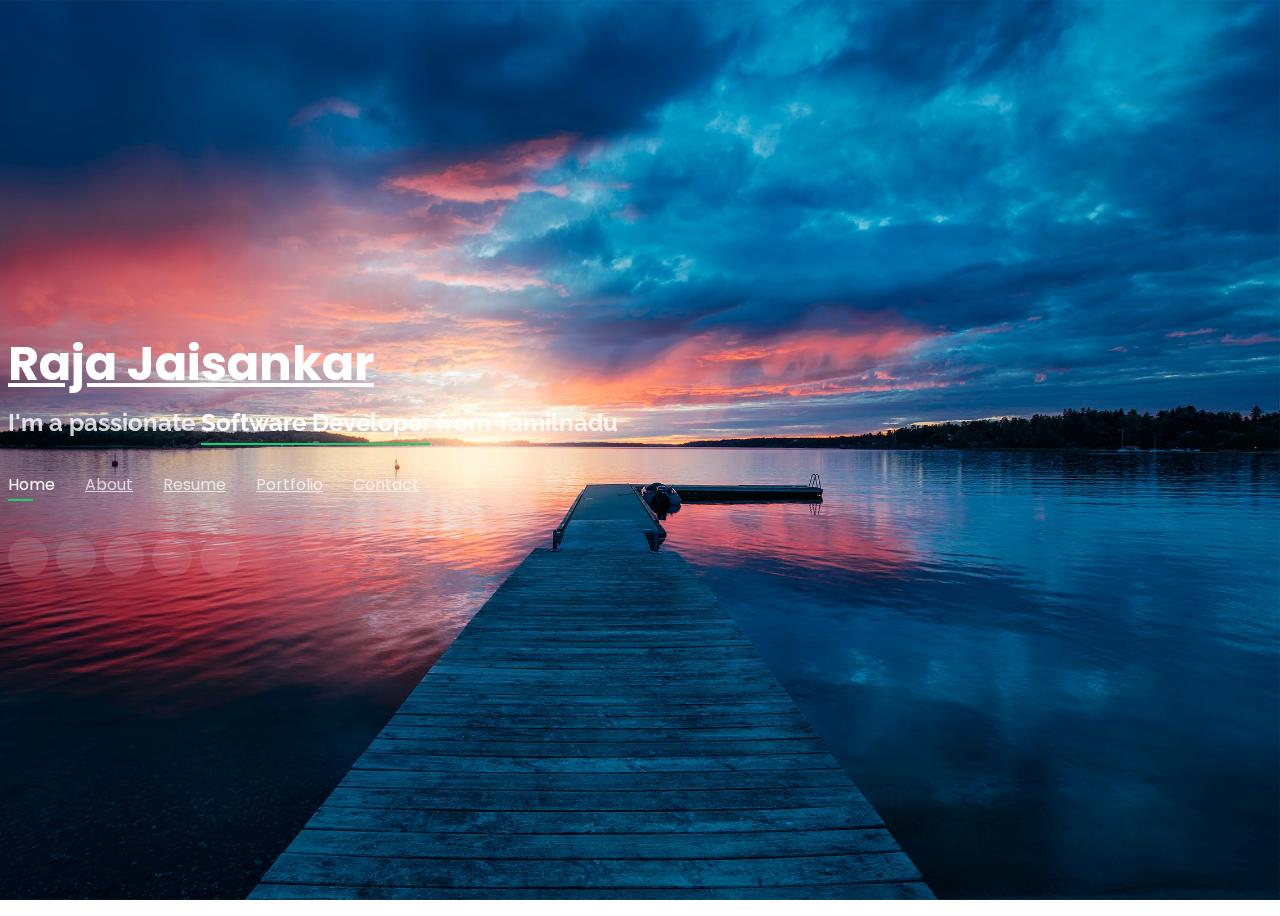
==== commit 81fd156d: "initial" ====
--- a/index.html
+++ b/index.html
@@ -44,7 +44,6 @@
           <li class="active"><a href="#header">Home</a></li>
           <li><a href="#about">About</a></li>
           <li><a href="#resume">Resume</a></li>
-          <li><a href="#services">Services</a></li>
           <li><a href="#portfolio">Portfolio</a></li>
           <li><a href="#contact">Contact</a></li>
         </ul>
@@ -77,78 +76,38 @@
           <img src="assets/img/me.jpg" class="img-fluid" alt="">
         </div>
         <div class="col-lg-8 pt-4 pt-lg-0 content" data-aos="fade-left">
-          <h3>UI/UX &amp; Graphic Designer</h3>
+          <h3>Mobile App &amp; Web Developer</h3>
           <p class="font-italic">
-            Lorem ipsum dolor sit amet, consectetur adipiscing elit, sed do eiusmod tempor incididunt ut labore et dolore
-            magna aliqua.
+            I'm  a  ordinary  person  who  loves  to  learn  new and latest trends in programming,spents  a  lot  of  time  to  learn  new  technologies and try to work with what i've learned.   
           </p>
           <div class="row">
             <div class="col-lg-6">
               <ul>
-                <li><i class="icofont-rounded-right"></i> <strong>Birthday:</strong> 1 May 1995</li>
-                <li><i class="icofont-rounded-right"></i> <strong>Website:</strong> www.example.com</li>
-                <li><i class="icofont-rounded-right"></i> <strong>Phone:</strong> +123 456 7890</li>
-                <li><i class="icofont-rounded-right"></i> <strong>City:</strong> City : New York, USA</li>
+                <li><i class="icofont-rounded-right"></i> <strong>Birthday:</strong> 26 May 2000</li>
+                <li><i class="icofont-rounded-right"></i> <strong>Website:</strong><a href="http://medalbeast.me/Profile/" target="/blank"> www.medalbeast.me</a></li>
+                <li><i class="icofont-rounded-right"></i> <strong>Phone:</strong> +91 9944803256</li>
+                <li><i class="icofont-rounded-right"></i> <strong>City:</strong> Madurai,Tamilnadu,India</li>
               </ul>
             </div>
             <div class="col-lg-6">
               <ul>
-                <li><i class="icofont-rounded-right"></i> <strong>Age:</strong> 30</li>
-                <li><i class="icofont-rounded-right"></i> <strong>Degree:</strong> Master</li>
-                <li><i class="icofont-rounded-right"></i> <strong>PhEmailone:</strong> email@example.com</li>
+                <li><i class="icofont-rounded-right"></i> <strong>Age:</strong> 20</li>
+                <li><i class="icofont-rounded-right"></i> <strong>Degree:</strong> B.E(CSE)</li>
+                <li><i class="icofont-rounded-right"></i> <strong>Email:</strong> rajajaisankar11@gmail.com</li>
                 <li><i class="icofont-rounded-right"></i> <strong>Freelance:</strong> Available</li>
               </ul>
             </div>
           </div>
           <p>
-            Officiis eligendi itaque labore et dolorum mollitia officiis optio vero. Quisquam sunt adipisci omnis et ut. Nulla accusantium dolor incidunt officia tempore. Et eius omnis.
-            Cupiditate ut dicta maxime officiis quidem quia. Sed et consectetur qui quia repellendus itaque neque. Aliquid amet quidem ut quaerat cupiditate. Ab et eum qui repellendus omnis culpa magni laudantium dolores.
+            Aggressive , independant  and  be  able  to  work  under  a  dynamic  environment.
           </p>
-        </div>
+          <p>
+            Have  coordination  skills , teamwork  sprit . Studious  nature  and  dedication  are  my  greatest  strengths.
+          </p>
+          </div>
       </div>
 
     </div><!-- End About Me -->
-
-    <!-- ======= Counts ======= -->
-    <div class="counts container">
-
-      <div class="row">
-
-        <div class="col-lg-3 col-md-6">
-          <div class="count-box">
-            <i class="icofont-simple-smile"></i>
-            <span data-toggle="counter-up">232</span>
-            <p>Happy Clients</p>
-          </div>
-        </div>
-
-        <div class="col-lg-3 col-md-6 mt-5 mt-md-0">
-          <div class="count-box">
-            <i class="icofont-document-folder"></i>
-            <span data-toggle="counter-up">521</span>
-            <p>Projects</p>
-          </div>
-        </div>
-
-        <div class="col-lg-3 col-md-6 mt-5 mt-lg-0">
-          <div class="count-box">
-            <i class="icofont-live-support"></i>
-            <span data-toggle="counter-up">1,463</span>
-            <p>Hours Of Support</p>
-          </div>
-        </div>
-
-        <div class="col-lg-3 col-md-6 mt-5 mt-lg-0">
-          <div class="count-box">
-            <i class="icofont-users-alt-5"></i>
-            <span data-toggle="counter-up">15</span>
-            <p>Hard Workers</p>
-          </div>
-        </div>
-
-      </div>
-
-    </div><!-- End Counts -->
 
     <!-- ======= Skills  ======= -->
     <div class="skills container">
@@ -162,48 +121,72 @@
         <div class="col-lg-6">
 
           <div class="progress">
-            <span class="skill">HTML <i class="val">100%</i></span>
+            <span class="skill">FLUTTER <i class="val">100%</i></span>
             <div class="progress-bar-wrap">
               <div class="progress-bar" role="progressbar" aria-valuenow="100" aria-valuemin="0" aria-valuemax="100"></div>
             </div>
           </div>
 
           <div class="progress">
-            <span class="skill">CSS <i class="val">90%</i></span>
+            <span class="skill">HTML & CSS <i class="val">90%</i></span>
             <div class="progress-bar-wrap">
               <div class="progress-bar" role="progressbar" aria-valuenow="90" aria-valuemin="0" aria-valuemax="100"></div>
             </div>
           </div>
 
           <div class="progress">
-            <span class="skill">JavaScript <i class="val">75%</i></span>
-            <div class="progress-bar-wrap">
-              <div class="progress-bar" role="progressbar" aria-valuenow="75" aria-valuemin="0" aria-valuemax="100"></div>
-            </div>
-          </div>
-
+            <span class="skill">JavaScript <i class="val">80%</i></span>
+            <div class="progress-bar-wrap">
+              <div class="progress-bar" role="progressbar" aria-valuenow="80" aria-valuemin="0" aria-valuemax="100"></div>
+            </div>
+          </div>
+          <div class="progress">
+            <span class="skill">Java <i class="val">90%</i></span>
+            <div class="progress-bar-wrap">
+              <div class="progress-bar" role="progressbar" aria-valuenow="90" aria-valuemin="0" aria-valuemax="100"></div>
+            </div>
+          </div>
+
+          <div class="progress">
+            <span class="skill">MySQL <i class="val">90%</i></span>
+            <div class="progress-bar-wrap">
+              <div class="progress-bar" role="progressbar" aria-valuenow="90" aria-valuemin="0" aria-valuemax="100"></div>
+            </div>
+          </div>
         </div>
 
         <div class="col-lg-6">
 
           <div class="progress">
-            <span class="skill">PHP <i class="val">80%</i></span>
-            <div class="progress-bar-wrap">
-              <div class="progress-bar" role="progressbar" aria-valuenow="80" aria-valuemin="0" aria-valuemax="100"></div>
-            </div>
-          </div>
-
-          <div class="progress">
-            <span class="skill">WordPress/CMS <i class="val">90%</i></span>
-            <div class="progress-bar-wrap">
-              <div class="progress-bar" role="progressbar" aria-valuenow="90" aria-valuemin="0" aria-valuemax="100"></div>
-            </div>
-          </div>
-
-          <div class="progress">
-            <span class="skill">Photoshop <i class="val">55%</i></span>
-            <div class="progress-bar-wrap">
-              <div class="progress-bar" role="progressbar" aria-valuenow="55" aria-valuemin="0" aria-valuemax="100"></div>
+            <span class="skill">PHP <i class="val">100%</i></span>
+            <div class="progress-bar-wrap">
+              <div class="progress-bar" role="progressbar" aria-valuenow="100" aria-valuemin="0" aria-valuemax="100"></div>
+            </div>
+          </div>
+
+          <div class="progress">
+            <span class="skill">Angular <i class="val">60%</i></span>
+            <div class="progress-bar-wrap">
+              <div class="progress-bar" role="progressbar" aria-valuenow="60" aria-valuemin="0" aria-valuemax="100"></div>
+            </div>
+          </div>
+
+          <div class="progress">
+            <span class="skill">React - Native <i class="val">35%</i></span>
+            <div class="progress-bar-wrap">
+              <div class="progress-bar" role="progressbar" aria-valuenow="35" aria-valuemin="0" aria-valuemax="100"></div>
+            </div>
+          </div>
+          <div class="progress">
+            <span class="skill">C/C++ <i class="val">85%</i></span>
+            <div class="progress-bar-wrap">
+              <div class="progress-bar" role="progressbar" aria-valuenow="85" aria-valuemin="0" aria-valuemax="100"></div>
+            </div>
+          </div>
+          <div class="progress">
+            <span class="skill">C# <i class="val">65%</i></span>
+            <div class="progress-bar-wrap">
+              <div class="progress-bar" role="progressbar" aria-valuenow="65" aria-valuemin="0" aria-valuemax="100"></div>
             </div>
           </div>
 
@@ -223,147 +206,55 @@
       <div class="row">
         <div class="col-lg-3 col-md-4">
           <div class="icon-box">
-            <i class="ri-store-line" style="color: #ffbb2c;"></i>
-            <h3>Lorem Ipsum</h3>
+            <i class="ri-angularjs-line" style="color: #D22222;"></i>
+            <h3>Angular</h3>
           </div>
         </div>
         <div class="col-lg-3 col-md-4 mt-4 mt-md-0">
           <div class="icon-box">
-            <i class="ri-bar-chart-box-line" style="color: #5578ff;"></i>
-            <h3>Dolor Sitema</h3>
+            <i class="ri-android-fill" style="color: #24EA77;"></i>
+            <h3>Android</h3>
           </div>
         </div>
         <div class="col-lg-3 col-md-4 mt-4 mt-md-0">
           <div class="icon-box">
-            <i class="ri-calendar-todo-line" style="color: #e80368;"></i>
-            <h3>Sed perspiciatis</h3>
+            <i class="ri-flutter-fill" style="color: #1E8EE1;"></i>
+            <h3>Flutter</h3>
           </div>
         </div>
         <div class="col-lg-3 col-md-4 mt-4 mt-lg-0">
           <div class="icon-box">
-            <i class="ri-paint-brush-line" style="color: #e361ff;"></i>
-            <h3>Magni Dolores</h3>
+            <i class="ri-reactjs-line" style="color: #1E8EE1;"></i>
+            <h3>React Native</h3>
           </div>
         </div>
         <div class="col-lg-3 col-md-4 mt-4">
           <div class="icon-box">
-            <i class="ri-database-2-line" style="color: #47aeff;"></i>
-            <h3>Nemo Enim</h3>
+            <i class="ri-vuejs-line" style="color: #2FCC71;"></i>
+            <h3>Vue JS</h3>
           </div>
         </div>
         <div class="col-lg-3 col-md-4 mt-4">
           <div class="icon-box">
-            <i class="ri-gradienter-line" style="color: #ffa76e;"></i>
-            <h3>Eiusmod Tempor</h3>
+            <i class="ri-html5-fill" style="color: #DA213A;"></i>
+            <h3>HTML</h3>
           </div>
         </div>
         <div class="col-lg-3 col-md-4 mt-4">
           <div class="icon-box">
-            <i class="ri-file-list-3-line" style="color: #11dbcf;"></i>
-            <h3>Midela Teren</h3>
+            <i class="ri-css3-fill" style="color: #0ebef3;"></i>
+            <h3>CSS</h3>
           </div>
         </div>
         <div class="col-lg-3 col-md-4 mt-4">
           <div class="icon-box">
-            <i class="ri-price-tag-2-line" style="color: #4233ff;"></i>
-            <h3>Pira Neve</h3>
-          </div>
-        </div>
-        <div class="col-lg-3 col-md-4 mt-4">
-          <div class="icon-box">
-            <i class="ri-anchor-line" style="color: #b2904f;"></i>
-            <h3>Dirada Pack</h3>
-          </div>
-        </div>
-        <div class="col-lg-3 col-md-4 mt-4">
-          <div class="icon-box">
-            <i class="ri-disc-line" style="color: #b20969;"></i>
-            <h3>Moton Ideal</h3>
-          </div>
-        </div>
-        <div class="col-lg-3 col-md-4 mt-4">
-          <div class="icon-box">
-            <i class="ri-base-station-line" style="color: #ff5828;"></i>
-            <h3>Verdo Park</h3>
-          </div>
-        </div>
-        <div class="col-lg-3 col-md-4 mt-4">
-          <div class="icon-box">
-            <i class="ri-fingerprint-line" style="color: #29cc61;"></i>
-            <h3>Flavor Nivelanda</h3>
-          </div>
-        </div>
-      </div>
+            <i class="ri-database-2-line" style="color: #11dbcf;"></i>
+            <h3>MySQL</h3>
+          </div>
+        </div>
+        </div>
 
     </div><!-- End Interests -->
-
-    <!-- ======= Testimonials ======= -->
-    <div class="testimonials container">
-
-      <div class="section-title">
-        <h2>Testimonials</h2>
-      </div>
-
-      <div class="owl-carousel testimonials-carousel">
-
-        <div class="testimonial-item">
-          <p>
-            <i class="bx bxs-quote-alt-left quote-icon-left"></i>
-            Proin iaculis purus consequat sem cure digni ssim donec porttitora entum suscipit rhoncus. Accusantium quam, ultricies eget id, aliquam eget nibh et. Maecen aliquam, risus at semper.
-            <i class="bx bxs-quote-alt-right quote-icon-right"></i>
-          </p>
-          <img src="assets/img/testimonials/testimonials-1.jpg" class="testimonial-img" alt="">
-          <h3>Saul Goodman</h3>
-          <h4>Ceo &amp; Founder</h4>
-        </div>
-
-        <div class="testimonial-item">
-          <p>
-            <i class="bx bxs-quote-alt-left quote-icon-left"></i>
-            Export tempor illum tamen malis malis eram quae irure esse labore quem cillum quid cillum eram malis quorum velit fore eram velit sunt aliqua noster fugiat irure amet legam anim culpa.
-            <i class="bx bxs-quote-alt-right quote-icon-right"></i>
-          </p>
-          <img src="assets/img/testimonials/testimonials-2.jpg" class="testimonial-img" alt="">
-          <h3>Sara Wilsson</h3>
-          <h4>Designer</h4>
-        </div>
-
-        <div class="testimonial-item">
-          <p>
-            <i class="bx bxs-quote-alt-left quote-icon-left"></i>
-            Enim nisi quem export duis labore cillum quae magna enim sint quorum nulla quem veniam duis minim tempor labore quem eram duis noster aute amet eram fore quis sint minim.
-            <i class="bx bxs-quote-alt-right quote-icon-right"></i>
-          </p>
-          <img src="assets/img/testimonials/testimonials-3.jpg" class="testimonial-img" alt="">
-          <h3>Jena Karlis</h3>
-          <h4>Store Owner</h4>
-        </div>
-
-        <div class="testimonial-item">
-          <p>
-            <i class="bx bxs-quote-alt-left quote-icon-left"></i>
-            Fugiat enim eram quae cillum dolore dolor amet nulla culpa multos export minim fugiat minim velit minim dolor enim duis veniam ipsum anim magna sunt elit fore quem dolore labore illum veniam.
-            <i class="bx bxs-quote-alt-right quote-icon-right"></i>
-          </p>
-          <img src="assets/img/testimonials/testimonials-4.jpg" class="testimonial-img" alt="">
-          <h3>Matt Brandon</h3>
-          <h4>Freelancer</h4>
-        </div>
-
-        <div class="testimonial-item">
-          <p>
-            <i class="bx bxs-quote-alt-left quote-icon-left"></i>
-            Quis quorum aliqua sint quem legam fore sunt eram irure aliqua veniam tempor noster veniam enim culpa labore duis sunt culpa nulla illum cillum fugiat legam esse veniam culpa fore nisi cillum quid.
-            <i class="bx bxs-quote-alt-right quote-icon-right"></i>
-          </p>
-          <img src="assets/img/testimonials/testimonials-5.jpg" class="testimonial-img" alt="">
-          <h3>John Larson</h3>
-          <h4>Entrepreneur</h4>
-        </div>
-
-      </div>
-
-    </div><!-- End Testimonials  -->
 
   </section><!-- End About Section -->
 
@@ -439,69 +330,6 @@
     </div>
   </section><!-- End Resume Section -->
 
-  <!-- ======= Services Section ======= -->
-  <section id="services" class="services">
-    <div class="container">
-
-      <div class="section-title">
-        <h2>Services</h2>
-        <p>My Services</p>
-      </div>
-
-      <div class="row">
-        <div class="col-lg-4 col-md-6 d-flex align-items-stretch">
-          <div class="icon-box">
-            <div class="icon"><i class="bx bxl-dribbble"></i></div>
-            <h4><a href="">Lorem Ipsum</a></h4>
-            <p>Voluptatum deleniti atque corrupti quos dolores et quas molestias excepturi</p>
-          </div>
-        </div>
-
-        <div class="col-lg-4 col-md-6 d-flex align-items-stretch mt-4 mt-md-0">
-          <div class="icon-box">
-            <div class="icon"><i class="bx bx-file"></i></div>
-            <h4><a href="">Sed ut perspiciatis</a></h4>
-            <p>Duis aute irure dolor in reprehenderit in voluptate velit esse cillum dolore</p>
-          </div>
-        </div>
-
-        <div class="col-lg-4 col-md-6 d-flex align-items-stretch mt-4 mt-lg-0">
-          <div class="icon-box">
-            <div class="icon"><i class="bx bx-tachometer"></i></div>
-            <h4><a href="">Magni Dolores</a></h4>
-            <p>Excepteur sint occaecat cupidatat non proident, sunt in culpa qui officia</p>
-          </div>
-        </div>
-
-        <div class="col-lg-4 col-md-6 d-flex align-items-stretch mt-4">
-          <div class="icon-box">
-            <div class="icon"><i class="bx bx-world"></i></div>
-            <h4><a href="">Nemo Enim</a></h4>
-            <p>At vero eos et accusamus et iusto odio dignissimos ducimus qui blanditiis</p>
-          </div>
-        </div>
-
-        <div class="col-lg-4 col-md-6 d-flex align-items-stretch mt-4">
-          <div class="icon-box">
-            <div class="icon"><i class="bx bx-slideshow"></i></div>
-            <h4><a href="">Dele cardo</a></h4>
-            <p>Quis consequatur saepe eligendi voluptatem consequatur dolor consequuntur</p>
-          </div>
-        </div>
-
-        <div class="col-lg-4 col-md-6 d-flex align-items-stretch mt-4">
-          <div class="icon-box">
-            <div class="icon"><i class="bx bx-arch"></i></div>
-            <h4><a href="">Divera don</a></h4>
-            <p>Modi nostrum vel laborum. Porro fugit error sit minus sapiente sit aspernatur</p>
-          </div>
-        </div>
-
-      </div>
-
-    </div>
-  </section><!-- End Services Section -->
-
   <!-- ======= Portfolio Section ======= -->
   <section id="portfolio" class="portfolio">
     <div class="container">
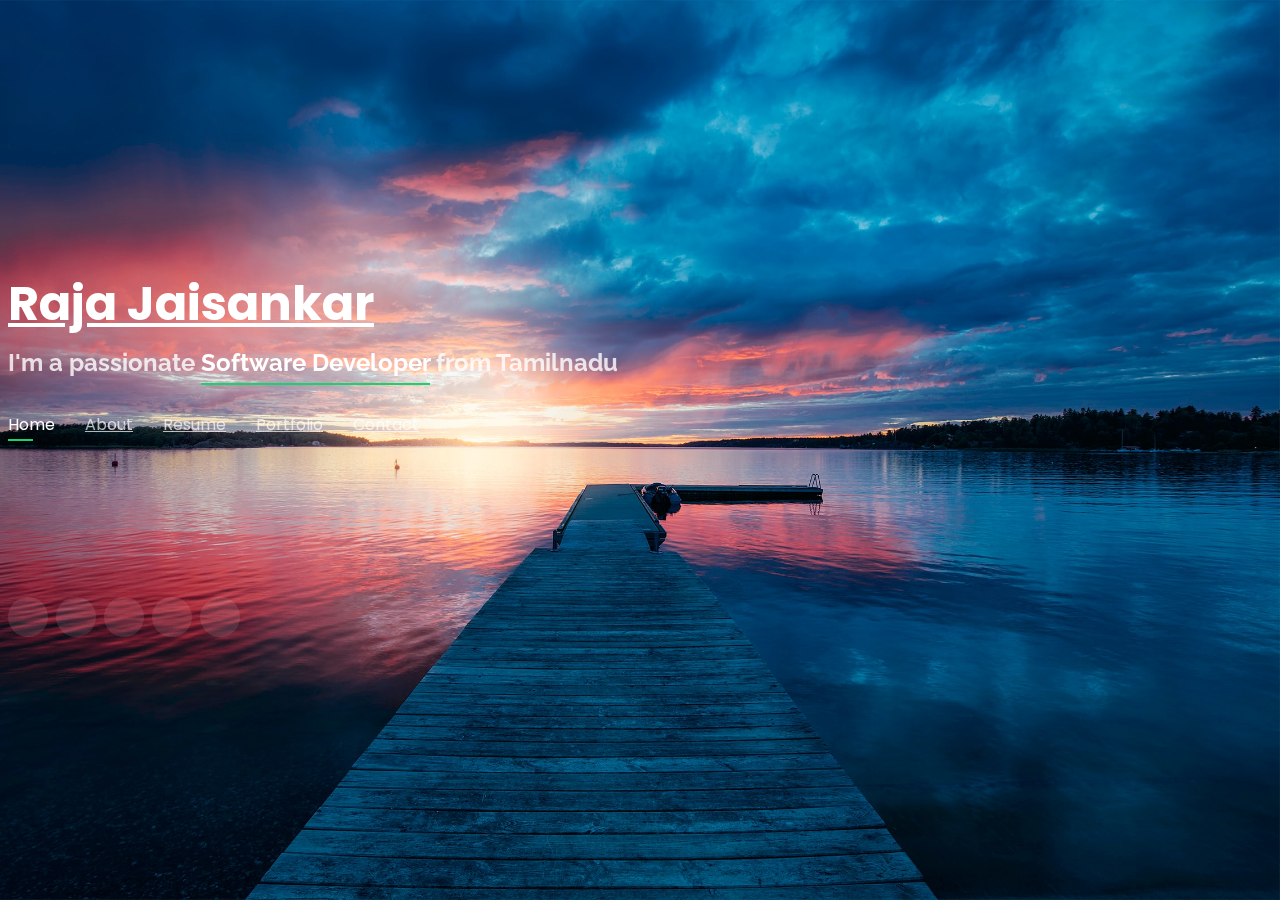
==== commit b54dd47d: "initial" ====
--- a/index.html
+++ b/index.html
@@ -50,10 +50,10 @@
       </nav><!-- .nav-menu -->
 
       <div class="social-links">
-        <a href="#" class="twitter"><i class="icofont-twitter"></i></a>
+        <a href="https://twitter.com/RajaJaisankar1" class="twitter"><i class="icofont-twitter"></i></a>
         <a href="#" class="facebook"><i class="icofont-facebook"></i></a>
         <a href="#" class="instagram"><i class="icofont-instagram"></i></a>
-        <a href="#" class="google-plus"><i class="icofont-skype"></i></a>
+        <a href="#" class="google-plus"><i class="ri-github-fill"></i></a>
         <a href="#" class="linkedin"><i class="icofont-linkedin"></i></a>
       </div>
 
@@ -269,65 +269,87 @@
 
       <div class="row">
         <div class="col-lg-6">
-          <h3 class="resume-title">Sumary</h3>
+          <h3 class="resume-title">Summary</h3>
           <div class="resume-item pb-0">
-            <h4>Alice Barkley</h4>
-            <p><em>Innovative and deadline-driven Graphic Designer with 3+ years of experience designing and developing user-centered digital/print marketing material from initial concept to final, polished deliverable.</em></p>
+            <h4>Raja Jaisankar</h4>
+            <p><em>Innovative and energitic software developer skilled in designing and developing of apps and websites with a strong foundation in programming logic and cross platform coding.Seeking to leverage solid development skills with a focus on collaboration,communication,passion and creativity as a programmer.</em></p>
             <p>
             <ul>
-              <li>Portland par 127,Orlando, FL</li>
-              <li>(123) 456-7891</li>
-              <li>alice.barkley@example.com</li>
+              <li><a href="http://medalbeast.me/Profile/" target="/blank"> My Website</a></li>
+              <li> +91 9944803256</li>
+              <li> rajajaisankar11@gmail.com</li>
             </ul>
             </p>
           </div>
 
           <h3 class="resume-title">Education</h3>
           <div class="resume-item">
-            <h4>Master of Fine Arts &amp; Graphic Design</h4>
-            <h5>2015 - 2016</h5>
-            <p><em>Rochester Institute of Technology, Rochester, NY</em></p>
-            <p>Qui deserunt veniam. Et sed aliquam labore tempore sed quisquam iusto autem sit. Ea vero voluptatum qui ut dignissimos deleniti nerada porti sand markend</p>
+            <h4>Bachelor of Engineering</h4>
+            <h5>2017 - 2021</h5>
+            <p><em>Government College Of Engineering,Thanjavur</em></p>
+            <p><ul>
+              <li>GPA 7.1</li>
+              <li>Computer Science And Engineering</li>
+              <li>Favorite area of study: App development</li>
+              <li>Extracurricular project: Built a Attendance Maintainence app for android</li>
+              </ul>
+            </p>
           </div>
           <div class="resume-item">
-            <h4>Bachelor of Fine Arts &amp; Graphic Design</h4>
-            <h5>2010 - 2014</h5>
-            <p><em>Rochester Institute of Technology, Rochester, NY</em></p>
-            <p>Quia nobis sequi est occaecati aut. Repudiandae et iusto quae reiciendis et quis Eius vel ratione eius unde vitae rerum voluptates asperiores voluptatem Earum molestiae consequatur neque etlon sader mart dila</p>
-          </div>
+            <h4>School Education</h4>
+            <h5>2014 - 2017</h5>
+            <p><em>Government Higher Secondary School,Uranganpatty</em></p>
+            <p><ul>
+              <li>Higher Secondary Education : 87.8% </li>
+              <li>Secondary School Education : 95.8% </li>
+              <li>Bio-Maths(State Board)</li>
+              </ul>
+            </p>
+          </div>
+
         </div>
         <div class="col-lg-6">
           <h3 class="resume-title">Professional Experience</h3>
           <div class="resume-item">
-            <h4>Senior graphic design specialist</h4>
-            <h5>2019 - Present</h5>
-            <p><em>Experion, New York, NY </em></p>
+            <h4>Freelance Software Developer</h4>
+            <h5>2018 - Present</h5>
             <p>
             <ul>
-              <li>Lead in the design, development, and implementation of the graphic, layout, and production communication materials</li>
-              <li>Delegate tasks to the 7 members of the design team and provide counsel on all aspects of the project. </li>
-              <li>Supervise the assessment of all graphic materials in order to ensure quality and accuracy of the design</li>
-              <li>Oversee the efficient use of production project budgets ranging from $2,000 - $25,000</li>
+              <li>Created a attendance application using java for android phones.</li>
+              <li>Worked in mess bill management application developed in flutter,handled REST API's using php.</li>
+              <li>Worked with MySQL databases in many projects.</li>
+              <li>Created Heatmap and charts using php in codeigniter.</li>
+              <li>Created a landing page for a site using Angular.</li>
+              </ul>
+            </p>
+          </div>
+          <div class="resume-item">
+            <h4>Skills</h4>
+            <p>
+            <ul>
+              <li>Flutter, Angular, React-native, C, C#, C++, Java, Python, PHP, JavaScript, SQL, HTML & CSS.</li>
+              <li>Exceptionally skilled at all aspects of Flutter.</li>
+              <li>Skilled in Backends,REST API's</li>
+              <li>Strong leadership, communication, creative thinking and collaboration skills.</li>
             </ul>
             </p>
           </div>
+          <h3 class="resume-title">Personal Works</h3>
           <div class="resume-item">
-            <h4>Graphic design specialist</h4>
-            <h5>2017 - 2018</h5>
-            <p><em>Stepping Stone Advertising, New York, NY</em></p>
-            <p>
-            <ul>
-              <li>Developed numerous marketing programs (logos, brochures,infographics, presentations, and advertisements).</li>
-              <li>Managed up to 5 projects or tasks at a given time while under pressure</li>
-              <li>Recommended and consulted with clients on the most appropriate graphic design</li>
-              <li>Created 4+ design presentations and proposals a month for clients and account managers</li>
-            </ul>
+          <p>
+          <ul>
+            <li>Paper presentation about "Cellular Networks" in National Level Symposium at Selvam College Of Engineering.</li>
+            <li>Completed C language course with certification in NPTEL.</li> 
+            <li>Completed many courses with certification in Udemy,Youaccel,Edonix.</li> 
+          </ul>
             </p>
           </div>
-        </div>
-      </div>
-
-    </div>
+
+        </div>
+        
+      </div>
+       </div>
+       
   </section><!-- End Resume Section -->
 
   <!-- ======= Portfolio Section ======= -->
@@ -498,7 +520,7 @@
           <div class="info-box">
             <i class="bx bx-map"></i>
             <h3>My Address</h3>
-            <p>A108 Adam Street, New York, NY 535022</p>
+            <p>5/367A, Melur, Madurai,TN - 625109 </p>
           </div>
         </div>
 
@@ -507,7 +529,7 @@
             <i class="bx bx-share-alt"></i>
             <h3>Social Profiles</h3>
             <div class="social-links">
-              <a href="#" class="twitter"><i class="icofont-twitter"></i></a>
+              <a href="https://twitter.com/RajaJaisankar1" class="twitter"><i class="icofont-twitter"></i></a>
               <a href="#" class="facebook"><i class="icofont-facebook"></i></a>
               <a href="#" class="instagram"><i class="icofont-instagram"></i></a>
               <a href="#" class="google-plus"><i class="icofont-skype"></i></a>
--- a/assets/css/style.css
+++ b/assets/css/style.css
@@ -103,7 +103,7 @@
 }
 
 #header .social-links {
-	margin-top: 40px;
+	margin-top: 160px;
 	display: flex;
 }
 
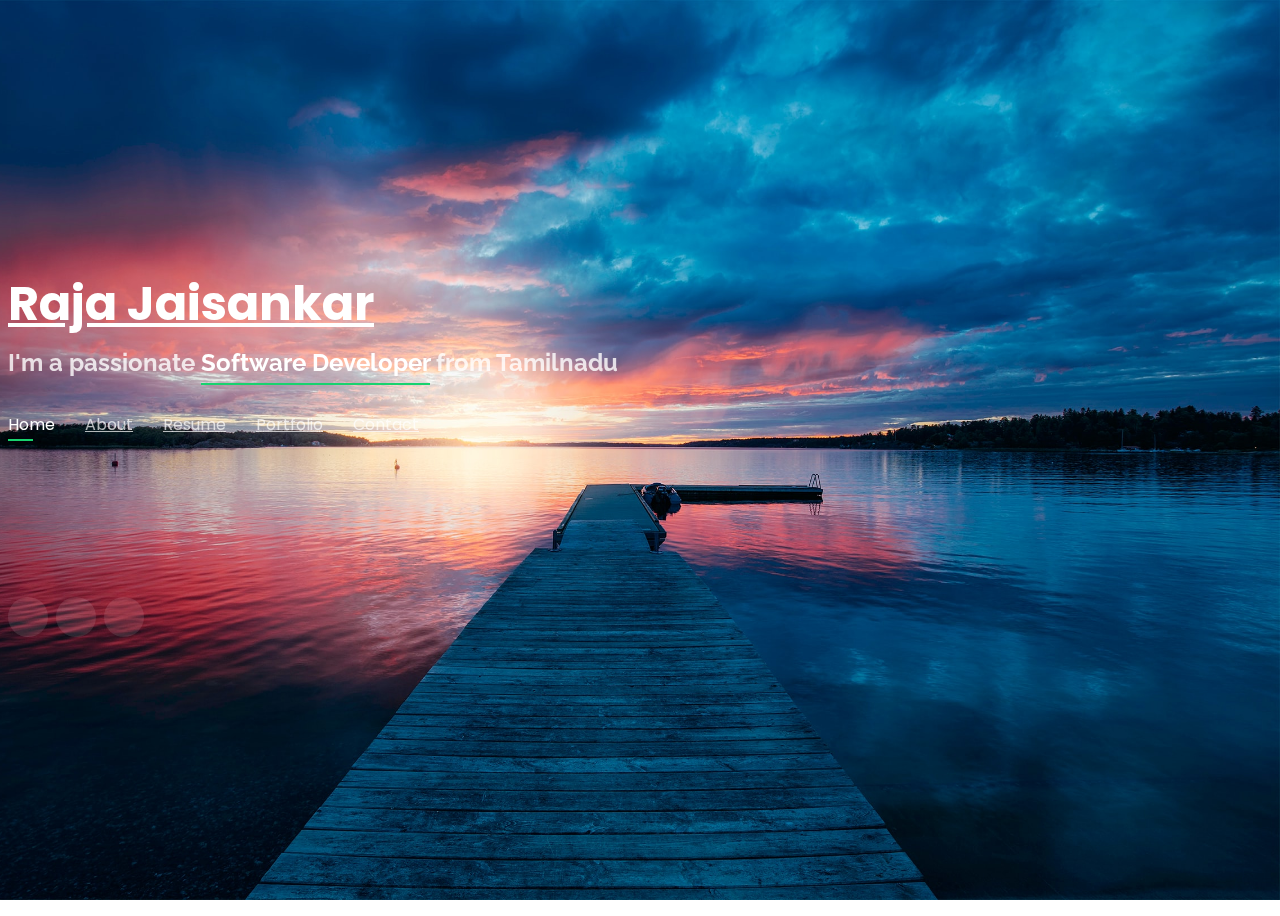
==== commit 874fe9be: "mail" ====
--- a/index.html
+++ b/index.html
@@ -50,11 +50,9 @@
       </nav><!-- .nav-menu -->
 
       <div class="social-links">
-        <a href="https://twitter.com/RajaJaisankar1" class="twitter"><i class="icofont-twitter"></i></a>
-        <a href="#" class="facebook"><i class="icofont-facebook"></i></a>
-        <a href="#" class="instagram"><i class="icofont-instagram"></i></a>
-        <a href="#" class="google-plus"><i class="ri-github-fill"></i></a>
-        <a href="#" class="linkedin"><i class="icofont-linkedin"></i></a>
+        <a href="https://twitter.com/RajaJaisankar1" target="/blank" class="twitter"><i class="icofont-twitter"></i></a>
+        <a href="https://github.com/raja2102598" target="/blank" class="github"><i class="ri-github-fill"></i></a>
+        <a href="https://www.linkedin.com/in/rajajv/"  target="/blank" class="linkedin"><i class="icofont-linkedin"></i></a>
       </div>
 
     </div>
@@ -530,10 +528,8 @@
             <h3>Social Profiles</h3>
             <div class="social-links">
               <a href="https://twitter.com/RajaJaisankar1" class="twitter"><i class="icofont-twitter"></i></a>
-              <a href="#" class="facebook"><i class="icofont-facebook"></i></a>
-              <a href="#" class="instagram"><i class="icofont-instagram"></i></a>
-              <a href="#" class="google-plus"><i class="icofont-skype"></i></a>
-              <a href="#" class="linkedin"><i class="icofont-linkedin"></i></a>
+              <a href="https://github.com/raja2102598" target="/blank" class="github"><i class="ri-github-fill"></i></a>
+              <a href="https://www.linkedin.com/in/rajajv/" target="/blank" class="linkedin"><i class="icofont-linkedin"></i></a>
             </div>
           </div>
         </div>
@@ -542,45 +538,19 @@
           <div class="info-box">
             <i class="bx bx-envelope"></i>
             <h3>Email Me</h3>
-            <p>contact@example.com</p>
+            <p>rajajaisankar11@gmail.com</p>
           </div>
         </div>
         <div class="col-md-6 mt-4 d-flex align-items-stretch">
           <div class="info-box">
             <i class="bx bx-phone-call"></i>
             <h3>Call Me</h3>
-            <p>+1 5589 55488 55</p>
-          </div>
-        </div>
-      </div>
-
-      <form action="forms/contact.php" method="post" role="form" class="php-email-form mt-4">
-        <div class="form-row">
-          <div class="col-md-6 form-group">
-            <input type="text" name="name" class="form-control" id="name" placeholder="Your Name" data-rule="minlen:4" data-msg="Please enter at least 4 chars" />
-            <div class="validate"></div>
-          </div>
-          <div class="col-md-6 form-group">
-            <input type="email" class="form-control" name="email" id="email" placeholder="Your Email" data-rule="email" data-msg="Please enter a valid email" />
-            <div class="validate"></div>
-          </div>
-        </div>
-        <div class="form-group">
-          <input type="text" class="form-control" name="subject" id="subject" placeholder="Subject" data-rule="minlen:4" data-msg="Please enter at least 8 chars of subject" />
-          <div class="validate"></div>
-        </div>
-        <div class="form-group">
-          <textarea class="form-control" name="message" rows="5" data-rule="required" data-msg="Please write something for us" placeholder="Message"></textarea>
-          <div class="validate"></div>
-        </div>
-        <div class="mb-3">
-          <div class="loading">Loading</div>
-          <div class="error-message"></div>
-          <div class="sent-message">Your message has been sent. Thank you!</div>
-        </div>
-        <div class="text-center"><button type="submit">Send Message</button></div>
-      </form>
-
+            <p>+91 9944803256</p>
+          </div>
+        </div>
+      </div>
+
+     
     </div>
   </section><!-- End Contact Section -->
 
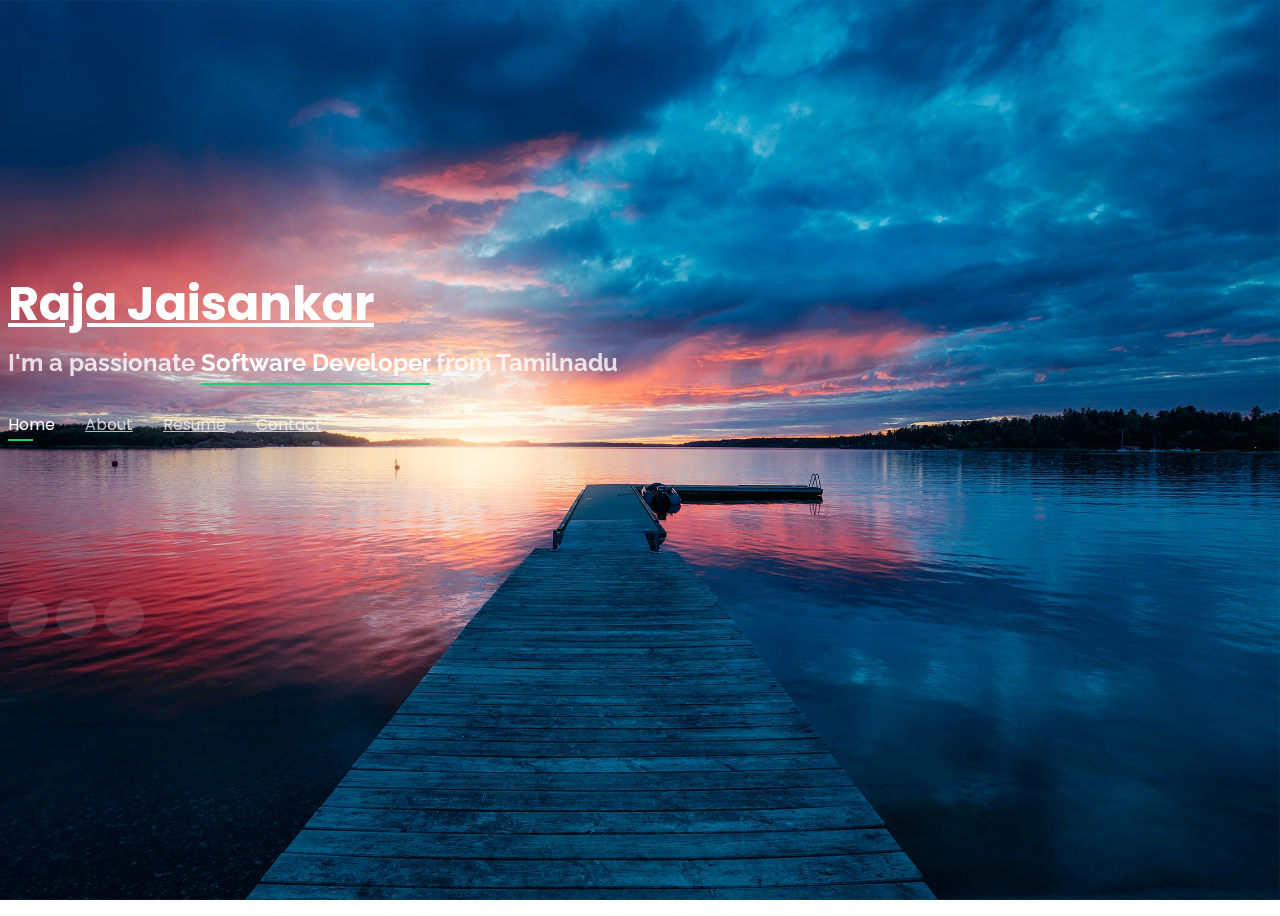
==== commit 467c53be: "hi" ====
--- a/index.html
+++ b/index.html
@@ -1,573 +1,615 @@
 <!DOCTYPE html>
 <html lang="en">
 
-<head>
-  <meta charset="utf-8">
-  <meta content="width=device-width, initial-scale=1.0" name="viewport">
-
-  <title>My Profile</title>
-  <meta content="" name="descriptison">
-  <meta content="" name="keywords">
-
-  <!-- Favicons -->
-  <link href="assets/img/favicon.png" rel="icon">
-  <link href="assets/img/apple-touch-icon.png" rel="apple-touch-icon">
-
-  <!-- Google Fonts -->
-  <link href="https://fonts.googleapis.com/css?family=Open+Sans:300,300i,400,400i,600,600i,700,700i|Raleway:300,300i,400,400i,500,500i,600,600i,700,700i|Poppins:300,300i,400,400i,500,500i,600,600i,700,700i" rel="stylesheet">
-
-  <!-- Vendor CSS Files -->
-  <link href="assets/vendor/bootstrap/css/bootstrap.min.css" rel="stylesheet">
-  <link href="assets/vendor/icofont/icofont.min.css" rel="stylesheet">
-  <link href="assets/vendor/remixicon/remixicon.css" rel="stylesheet">
-  <link href="assets/vendor/owl.carousel/assets/owl.carousel.min.css" rel="stylesheet">
-  <link href="assets/vendor/boxicons/css/boxicons.min.css" rel="stylesheet">
-  <link href="assets/vendor/venobox/venobox.css" rel="stylesheet">
-
-  <!-- Template Main CSS File -->
-  <link href="assets/css/style.css" rel="stylesheet">
-</head>
-
-<body>
-
-  <!-- ======= Header ======= -->
-  <header id="header" class="header-tops">
-    <div class="container">
-
-      <h1><a href="index.html">Raja Jaisankar</a></h1>
-      <!-- Uncomment below if you prefer to use an image logo -->
-      <!-- <a href="index.html" class="mr-auto"><img src="assets/img/logo.png" alt="" class="img-fluid"></a> -->
-      <h2>I'm a passionate <span>Software Developer</span> from Tamilnadu</h2>
-
-      <nav class="nav-menu d-none d-lg-block">
-        <ul>
-          <li class="active"><a href="#header">Home</a></li>
-          <li><a href="#about">About</a></li>
-          <li><a href="#resume">Resume</a></li>
-          <li><a href="#portfolio">Portfolio</a></li>
-          <li><a href="#contact">Contact</a></li>
-        </ul>
-      </nav><!-- .nav-menu -->
-
-      <div class="social-links">
-        <a href="https://twitter.com/RajaJaisankar1" target="/blank" class="twitter"><i class="icofont-twitter"></i></a>
-        <a href="https://github.com/raja2102598" target="/blank" class="github"><i class="ri-github-fill"></i></a>
-        <a href="https://www.linkedin.com/in/rajajv/"  target="/blank" class="linkedin"><i class="icofont-linkedin"></i></a>
+  <head>
+    <meta charset="utf-8">
+    <meta content="width=device-width, initial-scale=1.0" name="viewport">
+
+    <title>My Profile</title>
+    <meta content="" name="descriptison">
+    <meta content="" name="keywords">
+
+    <!-- Favicons -->
+    <link href="assets/img/favicon.png" rel="icon">
+    <link href="assets/img/apple-touch-icon.png" rel="apple-touch-icon">
+
+    <!-- Google Fonts -->
+    <link
+      href="https://fonts.googleapis.com/css?family=Open+Sans:300,300i,400,400i,600,600i,700,700i|Raleway:300,300i,400,400i,500,500i,600,600i,700,700i|Poppins:300,300i,400,400i,500,500i,600,600i,700,700i"
+      rel="stylesheet">
+
+    <!-- Vendor CSS Files -->
+    <link href="assets/vendor/bootstrap/css/bootstrap.min.css" rel="stylesheet">
+    <link href="assets/vendor/icofont/icofont.min.css" rel="stylesheet">
+    <link href="assets/vendor/remixicon/remixicon.css" rel="stylesheet">
+    <link href="assets/vendor/owl.carousel/assets/owl.carousel.min.css" rel="stylesheet">
+    <link href="assets/vendor/boxicons/css/boxicons.min.css" rel="stylesheet">
+    <link href="assets/vendor/venobox/venobox.css" rel="stylesheet">
+
+    <!-- Template Main CSS File -->
+    <link href="assets/css/style.css" rel="stylesheet">
+  </head>
+
+  <body>
+
+    <!-- ======= Header ======= -->
+    <header id="header" class="header-tops">
+      <div class="container">
+
+        <h1><a href="index.html">Raja Jaisankar</a></h1>
+        <!-- Uncomment below if you prefer to use an image logo -->
+        <!-- <a href="index.html" class="mr-auto"><img src="assets/img/logo.png" alt="" class="img-fluid"></a> -->
+        <h2>I'm a passionate <span>Software Developer</span> from Tamilnadu</h2>
+
+        <nav class="nav-menu d-none d-lg-block">
+          <ul>
+            <li class="active"><a href="#header">Home</a></li>
+            <li><a href="#about">About</a></li>
+            <li><a href="#resume">Resume</a></li>
+            <!--<li><a href="#portfolio">Portfolio</a></li> -->
+            <li><a href="#contact">Contact</a></li>
+          </ul>
+        </nav><!-- .nav-menu -->
+
+        <div class="social-links">
+          <a href="https://twitter.com/RajaJaisankar1" target="/blank" class="twitter"><i
+              class="icofont-twitter"></i></a>
+          <a href="https://github.com/raja2102598" target="/blank" class="github"><i class="ri-github-fill"></i></a>
+          <a href="https://www.linkedin.com/in/rajajv/" target="/blank" class="linkedin"><i
+              class="icofont-linkedin"></i></a>
+        </div>
+
       </div>
-
-    </div>
-  </header><!-- End Header -->
-
-  <!-- ======= About Section ======= -->
-  <section id="about" class="about">
-
-    <!-- ======= About Me ======= -->
-    <div class="about-me container">
-
-      <div class="section-title">
-        <h2>About</h2>
-        <p>Learn more about me</p>
+    </header><!-- End Header -->
+
+    <!-- ======= About Section ======= -->
+    <section id="about" class="about">
+
+      <!-- ======= About Me ======= -->
+      <div class="about-me container">
+
+        <div class="section-title">
+          <h2>About</h2>
+          <p>Learn more about me</p>
+        </div>
+
+        <div class="row">
+          <div class="col-lg-4" data-aos="fade-right">
+            <img src="assets/img/me.jpg" class="img-fluid" alt="">
+          </div>
+          <div class="col-lg-8 pt-4 pt-lg-0 content" data-aos="fade-left">
+            <h3>Mobile App &amp; Web Developer</h3>
+            <p class="font-italic">
+              I'm a ordinary person who loves to learn new and latest trends in programming,spents a lot of time to
+              learn new technologies and try to work with what i've learned.
+            </p>
+            <div class="row">
+              <div class="col-lg-6">
+                <ul>
+                  <li><i class="icofont-rounded-right"></i> <strong>Birthday:</strong> 26 May 2000</li>
+                  <li><i class="icofont-rounded-right"></i> <strong>Website:</strong><a
+                      href="http://medalbeast.me/Profile/" target="/blank"> www.medalbeast.me</a></li>
+                  <li><i class="icofont-rounded-right"></i> <strong>Phone:</strong> +91 9944803256</li>
+                  <li><i class="icofont-rounded-right"></i> <strong>City:</strong> Madurai,Tamilnadu,India</li>
+                </ul>
+              </div>
+              <div class="col-lg-6">
+                <ul>
+                  <li><i class="icofont-rounded-right"></i> <strong>Age:</strong> 20</li>
+                  <li><i class="icofont-rounded-right"></i> <strong>Degree:</strong> B.E(CSE)</li>
+                  <li><i class="icofont-rounded-right"></i> <strong>Email:</strong> rajajaisankar11@gmail.com</li>
+                  <li><i class="icofont-rounded-right"></i> <strong>Freelance:</strong> Available</li>
+                </ul>
+              </div>
+            </div>
+            <p>
+              Aggressive , independant and be able to work under a dynamic environment.
+            </p>
+            <p>
+              Have coordination skills , teamwork sprit . Studious nature and dedication are my greatest strengths.
+            </p>
+          </div>
+        </div>
+
+      </div><!-- End About Me -->
+
+      <!-- ======= Skills  ======= -->
+      <div class="skills container">
+
+        <div class="section-title">
+          <h2>Skills</h2>
+        </div>
+
+        <div class="row skills-content">
+
+          <div class="col-lg-6">
+
+            <div class="progress">
+              <span class="skill">FLUTTER <i class="val">100%</i></span>
+              <div class="progress-bar-wrap">
+                <div class="progress-bar" role="progressbar" aria-valuenow="100" aria-valuemin="0" aria-valuemax="100">
+                </div>
+              </div>
+            </div>
+
+            <div class="progress">
+              <span class="skill">HTML & CSS <i class="val">90%</i></span>
+              <div class="progress-bar-wrap">
+                <div class="progress-bar" role="progressbar" aria-valuenow="90" aria-valuemin="0" aria-valuemax="100">
+                </div>
+              </div>
+            </div>
+
+            <div class="progress">
+              <span class="skill">JavaScript <i class="val">80%</i></span>
+              <div class="progress-bar-wrap">
+                <div class="progress-bar" role="progressbar" aria-valuenow="80" aria-valuemin="0" aria-valuemax="100">
+                </div>
+              </div>
+            </div>
+            <div class="progress">
+              <span class="skill">Java <i class="val">90%</i></span>
+              <div class="progress-bar-wrap">
+                <div class="progress-bar" role="progressbar" aria-valuenow="90" aria-valuemin="0" aria-valuemax="100">
+                </div>
+              </div>
+            </div>
+
+            <div class="progress">
+              <span class="skill">MySQL <i class="val">90%</i></span>
+              <div class="progress-bar-wrap">
+                <div class="progress-bar" role="progressbar" aria-valuenow="90" aria-valuemin="0" aria-valuemax="100">
+                </div>
+              </div>
+            </div>
+          </div>
+
+          <div class="col-lg-6">
+
+            <div class="progress">
+              <span class="skill">PHP <i class="val">100%</i></span>
+              <div class="progress-bar-wrap">
+                <div class="progress-bar" role="progressbar" aria-valuenow="100" aria-valuemin="0" aria-valuemax="100">
+                </div>
+              </div>
+            </div>
+
+            <div class="progress">
+              <span class="skill">Angular <i class="val">60%</i></span>
+              <div class="progress-bar-wrap">
+                <div class="progress-bar" role="progressbar" aria-valuenow="60" aria-valuemin="0" aria-valuemax="100">
+                </div>
+              </div>
+            </div>
+
+            <div class="progress">
+              <span class="skill">React - Native <i class="val">35%</i></span>
+              <div class="progress-bar-wrap">
+                <div class="progress-bar" role="progressbar" aria-valuenow="35" aria-valuemin="0" aria-valuemax="100">
+                </div>
+              </div>
+            </div>
+            <div class="progress">
+              <span class="skill">C/C++ <i class="val">85%</i></span>
+              <div class="progress-bar-wrap">
+                <div class="progress-bar" role="progressbar" aria-valuenow="85" aria-valuemin="0" aria-valuemax="100">
+                </div>
+              </div>
+            </div>
+            <div class="progress">
+              <span class="skill">C# <i class="val">65%</i></span>
+              <div class="progress-bar-wrap">
+                <div class="progress-bar" role="progressbar" aria-valuenow="65" aria-valuemin="0" aria-valuemax="100">
+                </div>
+              </div>
+            </div>
+
+          </div>
+
+        </div>
+
+      </div><!-- End Skills -->
+
+      <!-- ======= Interests ======= -->
+      <div class="interests container">
+
+        <div class="section-title">
+          <h2>Interests</h2>
+        </div>
+
+        <div class="row">
+          <div class="col-lg-3 col-md-4">
+            <div class="icon-box">
+              <i class="ri-angularjs-line" style="color: #D22222;"></i>
+              <h3>Angular</h3>
+            </div>
+          </div>
+          <div class="col-lg-3 col-md-4 mt-4 mt-md-0">
+            <div class="icon-box">
+              <i class="ri-android-fill" style="color: #24EA77;"></i>
+              <h3>Android</h3>
+            </div>
+          </div>
+          <div class="col-lg-3 col-md-4 mt-4 mt-md-0">
+            <div class="icon-box">
+              <i class="ri-flutter-fill" style="color: #1E8EE1;"></i>
+              <h3>Flutter</h3>
+            </div>
+          </div>
+          <div class="col-lg-3 col-md-4 mt-4 mt-lg-0">
+            <div class="icon-box">
+              <i class="ri-reactjs-line" style="color: #1E8EE1;"></i>
+              <h3>React Native</h3>
+            </div>
+          </div>
+          <div class="col-lg-3 col-md-4 mt-4">
+            <div class="icon-box">
+              <i class="ri-vuejs-line" style="color: #2FCC71;"></i>
+              <h3>Vue JS</h3>
+            </div>
+          </div>
+          <div class="col-lg-3 col-md-4 mt-4">
+            <div class="icon-box">
+              <i class="ri-html5-fill" style="color: #DA213A;"></i>
+              <h3>HTML</h3>
+            </div>
+          </div>
+          <div class="col-lg-3 col-md-4 mt-4">
+            <div class="icon-box">
+              <i class="ri-css3-fill" style="color: #0ebef3;"></i>
+              <h3>CSS</h3>
+            </div>
+          </div>
+          <div class="col-lg-3 col-md-4 mt-4">
+            <div class="icon-box">
+              <i class="ri-database-2-line" style="color: #11dbcf;"></i>
+              <h3>MySQL</h3>
+            </div>
+          </div>
+        </div>
+
+      </div><!-- End Interests -->
+
+    </section><!-- End About Section -->
+
+    <!-- ======= Resume Section ======= -->
+    <section id="resume" class="resume">
+      <div class="container">
+
+        <div class="section-title">
+          <h2>Resume</h2>
+          <p>Check My Resume</p>
+        </div>
+
+        <div class="row">
+          <div class="col-lg-6">
+            <h3 class="resume-title">Summary</h3>
+            <div class="resume-item pb-0">
+              <h4>Raja Jaisankar</h4>
+              <p><em>Innovative and energitic software developer skilled in designing and developing of apps and
+                  websites with a strong foundation in programming logic and cross platform coding.Seeking to leverage
+                  solid development skills with a focus on collaboration,communication,passion and creativity as a
+                  programmer.</em></p>
+              <p>
+                <ul>
+                  <li><a href="http://medalbeast.me/Profile/" target="/blank"> My Website</a></li>
+                  <li> +91 9944803256</li>
+                  <li> rajajaisankar11@gmail.com</li>
+                </ul>
+              </p>
+            </div>
+
+            <h3 class="resume-title">Education</h3>
+            <div class="resume-item">
+              <h4>Bachelor of Engineering</h4>
+              <h5>2017 - 2021</h5>
+              <p><em>Government College Of Engineering,Thanjavur</em></p>
+              <p>
+                <ul>
+                  <li>GPA 7.1</li>
+                  <li>Computer Science And Engineering</li>
+                  <li>Favorite area of study: App development</li>
+                  <li>Extracurricular project: Built a Attendance Maintainence app for android</li>
+                </ul>
+              </p>
+            </div>
+            <div class="resume-item">
+              <h4>School Education</h4>
+              <h5>2014 - 2017</h5>
+              <p><em>Government Higher Secondary School,Uranganpatty</em></p>
+              <p>
+                <ul>
+                  <li>Higher Secondary Education : 87.8% </li>
+                  <li>Secondary School Education : 95.8% </li>
+                  <li>Bio-Maths(State Board)</li>
+                </ul>
+              </p>
+            </div>
+
+          </div>
+          <div class="col-lg-6">
+            <h3 class="resume-title">Professional Experience</h3>
+            <div class="resume-item">
+              <h4>Freelance Software Developer</h4>
+              <h5>2018 - Present</h5>
+              <p>
+                <ul>
+                  <li>Created a attendance application using java for android phones.</li>
+                  <li>Worked in mess bill management application developed in flutter,handled REST API's using php.</li>
+                  <li>Worked with MySQL databases in many projects.</li>
+                  <li>Created Heatmap and charts using php in codeigniter.</li>
+                  <li>Created a landing page for a site using Angular.</li>
+                </ul>
+              </p>
+            </div>
+            <div class="resume-item">
+              <h4>Skills</h4>
+              <p>
+                <ul>
+                  <li>Flutter, Angular, React-native, C, C#, C++, Java, Python, PHP, JavaScript, SQL, HTML & CSS.</li>
+                  <li>Exceptionally skilled at all aspects of Flutter.</li>
+                  <li>Skilled in Backends,REST API's</li>
+                  <li>Strong leadership, communication, creative thinking and collaboration skills.</li>
+                </ul>
+              </p>
+            </div>
+            <h3 class="resume-title">Personal Works</h3>
+            <div class="resume-item">
+              <p>
+                <ul>
+                  <li>Paper presentation about "Cellular Networks" in National Level Symposium at Selvam College Of
+                    Engineering.</li>
+                  <li>Completed C language course with certification in NPTEL.</li>
+                  <li>Completed many courses with certification in Udemy,Youaccel,Edonix.</li>
+                </ul>
+              </p>
+            </div>
+
+          </div>
+
+        </div>
       </div>
 
-      <div class="row">
-        <div class="col-lg-4" data-aos="fade-right">
-          <img src="assets/img/me.jpg" class="img-fluid" alt="">
-        </div>
-        <div class="col-lg-8 pt-4 pt-lg-0 content" data-aos="fade-left">
-          <h3>Mobile App &amp; Web Developer</h3>
-          <p class="font-italic">
-            I'm  a  ordinary  person  who  loves  to  learn  new and latest trends in programming,spents  a  lot  of  time  to  learn  new  technologies and try to work with what i've learned.   
-          </p>
-          <div class="row">
-            <div class="col-lg-6">
-              <ul>
-                <li><i class="icofont-rounded-right"></i> <strong>Birthday:</strong> 26 May 2000</li>
-                <li><i class="icofont-rounded-right"></i> <strong>Website:</strong><a href="http://medalbeast.me/Profile/" target="/blank"> www.medalbeast.me</a></li>
-                <li><i class="icofont-rounded-right"></i> <strong>Phone:</strong> +91 9944803256</li>
-                <li><i class="icofont-rounded-right"></i> <strong>City:</strong> Madurai,Tamilnadu,India</li>
-              </ul>
-            </div>
-            <div class="col-lg-6">
-              <ul>
-                <li><i class="icofont-rounded-right"></i> <strong>Age:</strong> 20</li>
-                <li><i class="icofont-rounded-right"></i> <strong>Degree:</strong> B.E(CSE)</li>
-                <li><i class="icofont-rounded-right"></i> <strong>Email:</strong> rajajaisankar11@gmail.com</li>
-                <li><i class="icofont-rounded-right"></i> <strong>Freelance:</strong> Available</li>
-              </ul>
-            </div>
-          </div>
-          <p>
-            Aggressive , independant  and  be  able  to  work  under  a  dynamic  environment.
-          </p>
-          <p>
-            Have  coordination  skills , teamwork  sprit . Studious  nature  and  dedication  are  my  greatest  strengths.
-          </p>
-          </div>
+    </section><!-- End Resume Section -->
+
+    <!-- ======= Portfolio Section ======= -->
+    <section id="portfolio" class="portfolio">
+      <div class="container">
+
+        <div class="section-title">
+          <h2>Portfolio</h2>
+          <p>My Works</p>
+        </div>
+
+        <div class="row">
+          <div class="col-lg-12 d-flex justify-content-center">
+            <ul id="portfolio-flters">
+              <li data-filter="*" class="filter-active">All</li>
+              <li data-filter=".filter-app">App</li>
+              <li data-filter=".filter-card">Card</li>
+              <li data-filter=".filter-web">Web</li>
+            </ul>
+          </div>
+        </div>
+
+        <div class="row portfolio-container">
+
+          <div class="col-lg-4 col-md-6 portfolio-item filter-app">
+            <div class="portfolio-wrap">
+              <img src="assets/img/portfolio/portfolio-1.jpg" class="img-fluid" alt="">
+              <div class="portfolio-info">
+                <h4>App 1</h4>
+                <p>App</p>
+                <div class="portfolio-links">
+                  <a href="assets/img/portfolio/portfolio-1.jpg" data-gall="portfolioGallery" class="venobox"
+                    title="App 1"><i class="bx bx-plus"></i></a>
+                  <a href="portfolio-details.html" data-gall="portfolioDetailsGallery" data-vbtype="iframe"
+                    class="venobox" title="Portfolio Details"><i class="bx bx-link"></i></a>
+                </div>
+              </div>
+            </div>
+          </div>
+
+          <div class="col-lg-4 col-md-6 portfolio-item filter-web">
+            <div class="portfolio-wrap">
+              <img src="assets/img/portfolio/portfolio-2.jpg" class="img-fluid" alt="">
+              <div class="portfolio-info">
+                <h4>Web 3</h4>
+                <p>Web</p>
+                <div class="portfolio-links">
+                  <a href="assets/img/portfolio/portfolio-2.jpg" data-gall="portfolioGallery" class="venobox"
+                    title="Web 3"><i class="bx bx-plus"></i></a>
+                  <a href="portfolio-details.html" data-gall="portfolioDetailsGallery" data-vbtype="iframe"
+                    class="venobox" title="Portfolio Details"><i class="bx bx-link"></i></a>
+                </div>
+              </div>
+            </div>
+          </div>
+
+          <div class="col-lg-4 col-md-6 portfolio-item filter-app">
+            <div class="portfolio-wrap">
+              <img src="assets/img/portfolio/portfolio-3.jpg" class="img-fluid" alt="">
+              <div class="portfolio-info">
+                <h4>App 2</h4>
+                <p>App</p>
+                <div class="portfolio-links">
+                  <a href="assets/img/portfolio/portfolio-3.jpg" data-gall="portfolioGallery" class="venobox"
+                    title="App 2"><i class="bx bx-plus"></i></a>
+                  <a href="portfolio-details.html" data-gall="portfolioDetailsGallery" data-vbtype="iframe"
+                    class="venobox" title="Portfolio Details"><i class="bx bx-link"></i></a>
+                </div>
+              </div>
+            </div>
+          </div>
+
+          <div class="col-lg-4 col-md-6 portfolio-item filter-card">
+            <div class="portfolio-wrap">
+              <img src="assets/img/portfolio/portfolio-4.jpg" class="img-fluid" alt="">
+              <div class="portfolio-info">
+                <h4>Card 2</h4>
+                <p>Card</p>
+                <div class="portfolio-links">
+                  <a href="assets/img/portfolio/portfolio-4.jpg" data-gall="portfolioGallery" class="venobox"
+                    title="Card 2"><i class="bx bx-plus"></i></a>
+                  <a href="portfolio-details.html" data-gall="portfolioDetailsGallery" data-vbtype="iframe"
+                    class="venobox" title="Portfolio Details"><i class="bx bx-link"></i></a>
+                </div>
+              </div>
+            </div>
+          </div>
+
+          <div class="col-lg-4 col-md-6 portfolio-item filter-web">
+            <div class="portfolio-wrap">
+              <img src="assets/img/portfolio/portfolio-5.jpg" class="img-fluid" alt="">
+              <div class="portfolio-info">
+                <h4>Web 2</h4>
+                <p>Web</p>
+                <div class="portfolio-links">
+                  <a href="assets/img/portfolio/portfolio-5.jpg" data-gall="portfolioGallery" class="venobox"
+                    title="Web 2"><i class="bx bx-plus"></i></a>
+                  <a href="portfolio-details.html" data-gall="portfolioDetailsGallery" data-vbtype="iframe"
+                    class="venobox" title="Portfolio Details"><i class="bx bx-link"></i></a>
+                </div>
+              </div>
+            </div>
+          </div>
+
+          <div class="col-lg-4 col-md-6 portfolio-item filter-app">
+            <div class="portfolio-wrap">
+              <img src="assets/img/portfolio/portfolio-6.jpg" class="img-fluid" alt="">
+              <div class="portfolio-info">
+                <h4>App 3</h4>
+                <p>App</p>
+                <div class="portfolio-links">
+                  <a href="assets/img/portfolio/portfolio-6.jpg" data-gall="portfolioGallery" class="venobox"
+                    title="App 3"><i class="bx bx-plus"></i></a>
+                  <a href="portfolio-details.html" data-gall="portfolioDetailsGallery" data-vbtype="iframe"
+                    class="venobox" title="Portfolio Details"><i class="bx bx-link"></i></a>
+                </div>
+              </div>
+            </div>
+          </div>
+
+          <div class="col-lg-4 col-md-6 portfolio-item filter-card">
+            <div class="portfolio-wrap">
+              <img src="assets/img/portfolio/portfolio-7.jpg" class="img-fluid" alt="">
+              <div class="portfolio-info">
+                <h4>Card 1</h4>
+                <p>Card</p>
+                <div class="portfolio-links">
+                  <a href="assets/img/portfolio/portfolio-7.jpg" data-gall="portfolioGallery" class="venobox"
+                    title="Card 1"><i class="bx bx-plus"></i></a>
+                  <a href="portfolio-details.html" data-gall="portfolioDetailsGallery" data-vbtype="iframe"
+                    class="venobox" title="Portfolio Details"><i class="bx bx-link"></i></a>
+                </div>
+              </div>
+            </div>
+          </div>
+
+          <div class="col-lg-4 col-md-6 portfolio-item filter-card">
+            <div class="portfolio-wrap">
+              <img src="assets/img/portfolio/portfolio-8.jpg" class="img-fluid" alt="">
+              <div class="portfolio-info">
+                <h4>Card 3</h4>
+                <p>Card</p>
+                <div class="portfolio-links">
+                  <a href="assets/img/portfolio/portfolio-8.jpg" data-gall="portfolioGallery" class="venobox"
+                    title="Card 3"><i class="bx bx-plus"></i></a>
+                  <a href="portfolio-details.html" data-gall="portfolioDetailsGallery" data-vbtype="iframe"
+                    class="venobox" title="Portfolio Details"><i class="bx bx-link"></i></a>
+                </div>
+              </div>
+            </div>
+          </div>
+
+          <div class="col-lg-4 col-md-6 portfolio-item filter-web">
+            <div class="portfolio-wrap">
+              <img src="assets/img/portfolio/portfolio-9.jpg" class="img-fluid" alt="">
+              <div class="portfolio-info">
+                <h4>Web 3</h4>
+                <p>Web</p>
+                <div class="portfolio-links">
+                  <a href="assets/img/portfolio/portfolio-9.jpg" data-gall="portfolioGallery" class="venobox"
+                    title="Web 3"><i class="bx bx-plus"></i></a>
+                  <a href="portfolio-details.html" data-gall="portfolioDetailsGallery" data-vbtype="iframe"
+                    class="venobox" title="Portfolio Details"><i class="bx bx-link"></i></a>
+                </div>
+              </div>
+            </div>
+          </div>
+
+        </div>
+
       </div>
-
-    </div><!-- End About Me -->
-
-    <!-- ======= Skills  ======= -->
-    <div class="skills container">
-
-      <div class="section-title">
-        <h2>Skills</h2>
+    </section><!-- End Portfolio Section -->
+
+    <!-- ======= Contact Section ======= -->
+    <section id="contact" class="contact">
+      <div class="container">
+
+        <div class="section-title">
+          <h2>Contact</h2>
+          <p>Contact Me</p>
+        </div>
+
+        <div class="row mt-2">
+
+          <div class="col-md-6 d-flex align-items-stretch">
+            <div class="info-box">
+              <i class="bx bx-map"></i>
+              <h3>My Address</h3>
+              <p>5/367A, Melur, Madurai,TN - 625109 </p>
+            </div>
+          </div>
+
+          <div class="col-md-6 mt-4 mt-md-0 d-flex align-items-stretch">
+            <div class="info-box">
+              <i class="bx bx-share-alt"></i>
+              <h3>Social Profiles</h3>
+              <div class="social-links">
+                <a href="https://twitter.com/RajaJaisankar1" class="twitter"><i class="icofont-twitter"></i></a>
+                <a href="https://github.com/raja2102598" target="/blank" class="github"><i
+                    class="ri-github-fill"></i></a>
+                <a href="https://www.linkedin.com/in/rajajv/" target="/blank" class="linkedin"><i
+                    class="icofont-linkedin"></i></a>
+              </div>
+            </div>
+          </div>
+
+          <div class="col-md-6 mt-4 d-flex align-items-stretch">
+            <div class="info-box">
+              <i class="bx bx-envelope"></i>
+              <h3>Email Me</h3>
+              <p>rajajaisankar11@gmail.com</p>
+            </div>
+          </div>
+          <div class="col-md-6 mt-4 d-flex align-items-stretch">
+            <div class="info-box">
+              <i class="bx bx-phone-call"></i>
+              <h3>Call Me</h3>
+              <p>+91 9944803256</p>
+            </div>
+          </div>
+        </div>
+
+
       </div>
-
-      <div class="row skills-content">
-
-        <div class="col-lg-6">
-
-          <div class="progress">
-            <span class="skill">FLUTTER <i class="val">100%</i></span>
-            <div class="progress-bar-wrap">
-              <div class="progress-bar" role="progressbar" aria-valuenow="100" aria-valuemin="0" aria-valuemax="100"></div>
-            </div>
-          </div>
-
-          <div class="progress">
-            <span class="skill">HTML & CSS <i class="val">90%</i></span>
-            <div class="progress-bar-wrap">
-              <div class="progress-bar" role="progressbar" aria-valuenow="90" aria-valuemin="0" aria-valuemax="100"></div>
-            </div>
-          </div>
-
-          <div class="progress">
-            <span class="skill">JavaScript <i class="val">80%</i></span>
-            <div class="progress-bar-wrap">
-              <div class="progress-bar" role="progressbar" aria-valuenow="80" aria-valuemin="0" aria-valuemax="100"></div>
-            </div>
-          </div>
-          <div class="progress">
-            <span class="skill">Java <i class="val">90%</i></span>
-            <div class="progress-bar-wrap">
-              <div class="progress-bar" role="progressbar" aria-valuenow="90" aria-valuemin="0" aria-valuemax="100"></div>
-            </div>
-          </div>
-
-          <div class="progress">
-            <span class="skill">MySQL <i class="val">90%</i></span>
-            <div class="progress-bar-wrap">
-              <div class="progress-bar" role="progressbar" aria-valuenow="90" aria-valuemin="0" aria-valuemax="100"></div>
-            </div>
-          </div>
-        </div>
-
-        <div class="col-lg-6">
-
-          <div class="progress">
-            <span class="skill">PHP <i class="val">100%</i></span>
-            <div class="progress-bar-wrap">
-              <div class="progress-bar" role="progressbar" aria-valuenow="100" aria-valuemin="0" aria-valuemax="100"></div>
-            </div>
-          </div>
-
-          <div class="progress">
-            <span class="skill">Angular <i class="val">60%</i></span>
-            <div class="progress-bar-wrap">
-              <div class="progress-bar" role="progressbar" aria-valuenow="60" aria-valuemin="0" aria-valuemax="100"></div>
-            </div>
-          </div>
-
-          <div class="progress">
-            <span class="skill">React - Native <i class="val">35%</i></span>
-            <div class="progress-bar-wrap">
-              <div class="progress-bar" role="progressbar" aria-valuenow="35" aria-valuemin="0" aria-valuemax="100"></div>
-            </div>
-          </div>
-          <div class="progress">
-            <span class="skill">C/C++ <i class="val">85%</i></span>
-            <div class="progress-bar-wrap">
-              <div class="progress-bar" role="progressbar" aria-valuenow="85" aria-valuemin="0" aria-valuemax="100"></div>
-            </div>
-          </div>
-          <div class="progress">
-            <span class="skill">C# <i class="val">65%</i></span>
-            <div class="progress-bar-wrap">
-              <div class="progress-bar" role="progressbar" aria-valuenow="65" aria-valuemin="0" aria-valuemax="100"></div>
-            </div>
-          </div>
-
-        </div>
-
-      </div>
-
-    </div><!-- End Skills -->
-
-    <!-- ======= Interests ======= -->
-    <div class="interests container">
-
-      <div class="section-title">
-        <h2>Interests</h2>
-      </div>
-
-      <div class="row">
-        <div class="col-lg-3 col-md-4">
-          <div class="icon-box">
-            <i class="ri-angularjs-line" style="color: #D22222;"></i>
-            <h3>Angular</h3>
-          </div>
-        </div>
-        <div class="col-lg-3 col-md-4 mt-4 mt-md-0">
-          <div class="icon-box">
-            <i class="ri-android-fill" style="color: #24EA77;"></i>
-            <h3>Android</h3>
-          </div>
-        </div>
-        <div class="col-lg-3 col-md-4 mt-4 mt-md-0">
-          <div class="icon-box">
-            <i class="ri-flutter-fill" style="color: #1E8EE1;"></i>
-            <h3>Flutter</h3>
-          </div>
-        </div>
-        <div class="col-lg-3 col-md-4 mt-4 mt-lg-0">
-          <div class="icon-box">
-            <i class="ri-reactjs-line" style="color: #1E8EE1;"></i>
-            <h3>React Native</h3>
-          </div>
-        </div>
-        <div class="col-lg-3 col-md-4 mt-4">
-          <div class="icon-box">
-            <i class="ri-vuejs-line" style="color: #2FCC71;"></i>
-            <h3>Vue JS</h3>
-          </div>
-        </div>
-        <div class="col-lg-3 col-md-4 mt-4">
-          <div class="icon-box">
-            <i class="ri-html5-fill" style="color: #DA213A;"></i>
-            <h3>HTML</h3>
-          </div>
-        </div>
-        <div class="col-lg-3 col-md-4 mt-4">
-          <div class="icon-box">
-            <i class="ri-css3-fill" style="color: #0ebef3;"></i>
-            <h3>CSS</h3>
-          </div>
-        </div>
-        <div class="col-lg-3 col-md-4 mt-4">
-          <div class="icon-box">
-            <i class="ri-database-2-line" style="color: #11dbcf;"></i>
-            <h3>MySQL</h3>
-          </div>
-        </div>
-        </div>
-
-    </div><!-- End Interests -->
-
-  </section><!-- End About Section -->
-
-  <!-- ======= Resume Section ======= -->
-  <section id="resume" class="resume">
-    <div class="container">
-
-      <div class="section-title">
-        <h2>Resume</h2>
-        <p>Check My Resume</p>
-      </div>
-
-      <div class="row">
-        <div class="col-lg-6">
-          <h3 class="resume-title">Summary</h3>
-          <div class="resume-item pb-0">
-            <h4>Raja Jaisankar</h4>
-            <p><em>Innovative and energitic software developer skilled in designing and developing of apps and websites with a strong foundation in programming logic and cross platform coding.Seeking to leverage solid development skills with a focus on collaboration,communication,passion and creativity as a programmer.</em></p>
-            <p>
-            <ul>
-              <li><a href="http://medalbeast.me/Profile/" target="/blank"> My Website</a></li>
-              <li> +91 9944803256</li>
-              <li> rajajaisankar11@gmail.com</li>
-            </ul>
-            </p>
-          </div>
-
-          <h3 class="resume-title">Education</h3>
-          <div class="resume-item">
-            <h4>Bachelor of Engineering</h4>
-            <h5>2017 - 2021</h5>
-            <p><em>Government College Of Engineering,Thanjavur</em></p>
-            <p><ul>
-              <li>GPA 7.1</li>
-              <li>Computer Science And Engineering</li>
-              <li>Favorite area of study: App development</li>
-              <li>Extracurricular project: Built a Attendance Maintainence app for android</li>
-              </ul>
-            </p>
-          </div>
-          <div class="resume-item">
-            <h4>School Education</h4>
-            <h5>2014 - 2017</h5>
-            <p><em>Government Higher Secondary School,Uranganpatty</em></p>
-            <p><ul>
-              <li>Higher Secondary Education : 87.8% </li>
-              <li>Secondary School Education : 95.8% </li>
-              <li>Bio-Maths(State Board)</li>
-              </ul>
-            </p>
-          </div>
-
-        </div>
-        <div class="col-lg-6">
-          <h3 class="resume-title">Professional Experience</h3>
-          <div class="resume-item">
-            <h4>Freelance Software Developer</h4>
-            <h5>2018 - Present</h5>
-            <p>
-            <ul>
-              <li>Created a attendance application using java for android phones.</li>
-              <li>Worked in mess bill management application developed in flutter,handled REST API's using php.</li>
-              <li>Worked with MySQL databases in many projects.</li>
-              <li>Created Heatmap and charts using php in codeigniter.</li>
-              <li>Created a landing page for a site using Angular.</li>
-              </ul>
-            </p>
-          </div>
-          <div class="resume-item">
-            <h4>Skills</h4>
-            <p>
-            <ul>
-              <li>Flutter, Angular, React-native, C, C#, C++, Java, Python, PHP, JavaScript, SQL, HTML & CSS.</li>
-              <li>Exceptionally skilled at all aspects of Flutter.</li>
-              <li>Skilled in Backends,REST API's</li>
-              <li>Strong leadership, communication, creative thinking and collaboration skills.</li>
-            </ul>
-            </p>
-          </div>
-          <h3 class="resume-title">Personal Works</h3>
-          <div class="resume-item">
-          <p>
-          <ul>
-            <li>Paper presentation about "Cellular Networks" in National Level Symposium at Selvam College Of Engineering.</li>
-            <li>Completed C language course with certification in NPTEL.</li> 
-            <li>Completed many courses with certification in Udemy,Youaccel,Edonix.</li> 
-          </ul>
-            </p>
-          </div>
-
-        </div>
-        
-      </div>
-       </div>
-       
-  </section><!-- End Resume Section -->
-
-  <!-- ======= Portfolio Section ======= -->
-  <section id="portfolio" class="portfolio">
-    <div class="container">
-
-      <div class="section-title">
-        <h2>Portfolio</h2>
-        <p>My Works</p>
-      </div>
-
-      <div class="row">
-        <div class="col-lg-12 d-flex justify-content-center">
-          <ul id="portfolio-flters">
-            <li data-filter="*" class="filter-active">All</li>
-            <li data-filter=".filter-app">App</li>
-            <li data-filter=".filter-card">Card</li>
-            <li data-filter=".filter-web">Web</li>
-          </ul>
-        </div>
-      </div>
-
-      <div class="row portfolio-container">
-
-        <div class="col-lg-4 col-md-6 portfolio-item filter-app">
-          <div class="portfolio-wrap">
-            <img src="assets/img/portfolio/portfolio-1.jpg" class="img-fluid" alt="">
-            <div class="portfolio-info">
-              <h4>App 1</h4>
-              <p>App</p>
-              <div class="portfolio-links">
-                <a href="assets/img/portfolio/portfolio-1.jpg" data-gall="portfolioGallery" class="venobox" title="App 1"><i class="bx bx-plus"></i></a>
-                <a href="portfolio-details.html" data-gall="portfolioDetailsGallery" data-vbtype="iframe" class="venobox" title="Portfolio Details"><i class="bx bx-link"></i></a>
-              </div>
-            </div>
-          </div>
-        </div>
-
-        <div class="col-lg-4 col-md-6 portfolio-item filter-web">
-          <div class="portfolio-wrap">
-            <img src="assets/img/portfolio/portfolio-2.jpg" class="img-fluid" alt="">
-            <div class="portfolio-info">
-              <h4>Web 3</h4>
-              <p>Web</p>
-              <div class="portfolio-links">
-                <a href="assets/img/portfolio/portfolio-2.jpg" data-gall="portfolioGallery" class="venobox" title="Web 3"><i class="bx bx-plus"></i></a>
-                <a href="portfolio-details.html" data-gall="portfolioDetailsGallery" data-vbtype="iframe" class="venobox" title="Portfolio Details"><i class="bx bx-link"></i></a>
-              </div>
-            </div>
-          </div>
-        </div>
-
-        <div class="col-lg-4 col-md-6 portfolio-item filter-app">
-          <div class="portfolio-wrap">
-            <img src="assets/img/portfolio/portfolio-3.jpg" class="img-fluid" alt="">
-            <div class="portfolio-info">
-              <h4>App 2</h4>
-              <p>App</p>
-              <div class="portfolio-links">
-                <a href="assets/img/portfolio/portfolio-3.jpg" data-gall="portfolioGallery" class="venobox" title="App 2"><i class="bx bx-plus"></i></a>
-                <a href="portfolio-details.html" data-gall="portfolioDetailsGallery" data-vbtype="iframe" class="venobox" title="Portfolio Details"><i class="bx bx-link"></i></a>
-              </div>
-            </div>
-          </div>
-        </div>
-
-        <div class="col-lg-4 col-md-6 portfolio-item filter-card">
-          <div class="portfolio-wrap">
-            <img src="assets/img/portfolio/portfolio-4.jpg" class="img-fluid" alt="">
-            <div class="portfolio-info">
-              <h4>Card 2</h4>
-              <p>Card</p>
-              <div class="portfolio-links">
-                <a href="assets/img/portfolio/portfolio-4.jpg" data-gall="portfolioGallery" class="venobox" title="Card 2"><i class="bx bx-plus"></i></a>
-                <a href="portfolio-details.html" data-gall="portfolioDetailsGallery" data-vbtype="iframe" class="venobox" title="Portfolio Details"><i class="bx bx-link"></i></a>
-              </div>
-            </div>
-          </div>
-        </div>
-
-        <div class="col-lg-4 col-md-6 portfolio-item filter-web">
-          <div class="portfolio-wrap">
-            <img src="assets/img/portfolio/portfolio-5.jpg" class="img-fluid" alt="">
-            <div class="portfolio-info">
-              <h4>Web 2</h4>
-              <p>Web</p>
-              <div class="portfolio-links">
-                <a href="assets/img/portfolio/portfolio-5.jpg" data-gall="portfolioGallery" class="venobox" title="Web 2"><i class="bx bx-plus"></i></a>
-                <a href="portfolio-details.html" data-gall="portfolioDetailsGallery" data-vbtype="iframe" class="venobox" title="Portfolio Details"><i class="bx bx-link"></i></a>
-              </div>
-            </div>
-          </div>
-        </div>
-
-        <div class="col-lg-4 col-md-6 portfolio-item filter-app">
-          <div class="portfolio-wrap">
-            <img src="assets/img/portfolio/portfolio-6.jpg" class="img-fluid" alt="">
-            <div class="portfolio-info">
-              <h4>App 3</h4>
-              <p>App</p>
-              <div class="portfolio-links">
-                <a href="assets/img/portfolio/portfolio-6.jpg" data-gall="portfolioGallery" class="venobox" title="App 3"><i class="bx bx-plus"></i></a>
-                <a href="portfolio-details.html" data-gall="portfolioDetailsGallery" data-vbtype="iframe" class="venobox" title="Portfolio Details"><i class="bx bx-link"></i></a>
-              </div>
-            </div>
-          </div>
-        </div>
-
-        <div class="col-lg-4 col-md-6 portfolio-item filter-card">
-          <div class="portfolio-wrap">
-            <img src="assets/img/portfolio/portfolio-7.jpg" class="img-fluid" alt="">
-            <div class="portfolio-info">
-              <h4>Card 1</h4>
-              <p>Card</p>
-              <div class="portfolio-links">
-                <a href="assets/img/portfolio/portfolio-7.jpg" data-gall="portfolioGallery" class="venobox" title="Card 1"><i class="bx bx-plus"></i></a>
-                <a href="portfolio-details.html" data-gall="portfolioDetailsGallery" data-vbtype="iframe" class="venobox" title="Portfolio Details"><i class="bx bx-link"></i></a>
-              </div>
-            </div>
-          </div>
-        </div>
-
-        <div class="col-lg-4 col-md-6 portfolio-item filter-card">
-          <div class="portfolio-wrap">
-            <img src="assets/img/portfolio/portfolio-8.jpg" class="img-fluid" alt="">
-            <div class="portfolio-info">
-              <h4>Card 3</h4>
-              <p>Card</p>
-              <div class="portfolio-links">
-                <a href="assets/img/portfolio/portfolio-8.jpg" data-gall="portfolioGallery" class="venobox" title="Card 3"><i class="bx bx-plus"></i></a>
-                <a href="portfolio-details.html" data-gall="portfolioDetailsGallery" data-vbtype="iframe" class="venobox" title="Portfolio Details"><i class="bx bx-link"></i></a>
-              </div>
-            </div>
-          </div>
-        </div>
-
-        <div class="col-lg-4 col-md-6 portfolio-item filter-web">
-          <div class="portfolio-wrap">
-            <img src="assets/img/portfolio/portfolio-9.jpg" class="img-fluid" alt="">
-            <div class="portfolio-info">
-              <h4>Web 3</h4>
-              <p>Web</p>
-              <div class="portfolio-links">
-                <a href="assets/img/portfolio/portfolio-9.jpg" data-gall="portfolioGallery" class="venobox" title="Web 3"><i class="bx bx-plus"></i></a>
-                <a href="portfolio-details.html" data-gall="portfolioDetailsGallery" data-vbtype="iframe" class="venobox" title="Portfolio Details"><i class="bx bx-link"></i></a>
-              </div>
-            </div>
-          </div>
-        </div>
-
-      </div>
-
-    </div>
-  </section><!-- End Portfolio Section -->
-
-  <!-- ======= Contact Section ======= -->
-  <section id="contact" class="contact">
-    <div class="container">
-
-      <div class="section-title">
-        <h2>Contact</h2>
-        <p>Contact Me</p>
-      </div>
-
-      <div class="row mt-2">
-
-        <div class="col-md-6 d-flex align-items-stretch">
-          <div class="info-box">
-            <i class="bx bx-map"></i>
-            <h3>My Address</h3>
-            <p>5/367A, Melur, Madurai,TN - 625109 </p>
-          </div>
-        </div>
-
-        <div class="col-md-6 mt-4 mt-md-0 d-flex align-items-stretch">
-          <div class="info-box">
-            <i class="bx bx-share-alt"></i>
-            <h3>Social Profiles</h3>
-            <div class="social-links">
-              <a href="https://twitter.com/RajaJaisankar1" class="twitter"><i class="icofont-twitter"></i></a>
-              <a href="https://github.com/raja2102598" target="/blank" class="github"><i class="ri-github-fill"></i></a>
-              <a href="https://www.linkedin.com/in/rajajv/" target="/blank" class="linkedin"><i class="icofont-linkedin"></i></a>
-            </div>
-          </div>
-        </div>
-
-        <div class="col-md-6 mt-4 d-flex align-items-stretch">
-          <div class="info-box">
-            <i class="bx bx-envelope"></i>
-            <h3>Email Me</h3>
-            <p>rajajaisankar11@gmail.com</p>
-          </div>
-        </div>
-        <div class="col-md-6 mt-4 d-flex align-items-stretch">
-          <div class="info-box">
-            <i class="bx bx-phone-call"></i>
-            <h3>Call Me</h3>
-            <p>+91 9944803256</p>
-          </div>
-        </div>
-      </div>
-
-     
-    </div>
-  </section><!-- End Contact Section -->
-
-  <!-- Vendor JS Files -->
-  <script src="assets/vendor/jquery/jquery.min.js"></script>
-  <script src="assets/vendor/bootstrap/js/bootstrap.bundle.min.js"></script>
-  <script src="assets/vendor/jquery.easing/jquery.easing.min.js"></script>
-  <script src="assets/vendor/php-email-form/validate.js"></script>
-  <script src="assets/vendor/waypoints/jquery.waypoints.min.js"></script>
-  <script src="assets/vendor/counterup/counterup.min.js"></script>
-  <script src="assets/vendor/owl.carousel/owl.carousel.min.js"></script>
-  <script src="assets/vendor/isotope-layout/isotope.pkgd.min.js"></script>
-  <script src="assets/vendor/venobox/venobox.min.js"></script>
-
-  <!-- Template Main JS File -->
-  <script src="assets/js/main.js"></script>
-
-</body>
-
-</html>+    </section><!-- End Contact Section -->
+
+    <!-- Vendor JS Files -->
+    <script src="assets/vendor/jquery/jquery.min.js"></script>
+    <script src="assets/vendor/bootstrap/js/bootstrap.bundle.min.js"></script>
+    <script src="assets/vendor/jquery.easing/jquery.easing.min.js"></script>
+    <script src="assets/vendor/php-email-form/validate.js"></script>
+    <script src="assets/vendor/waypoints/jquery.waypoints.min.js"></script>
+    <script src="assets/vendor/counterup/counterup.min.js"></script>
+    <script src="assets/vendor/owl.carousel/owl.carousel.min.js"></script>
+    <script src="assets/vendor/isotope-layout/isotope.pkgd.min.js"></script>
+    <script src="assets/vendor/venobox/venobox.min.js"></script>
+
+    <!-- Template Main JS File -->
+    <script src="assets/js/main.js"></script>
+
+  </body>
+
+</html>
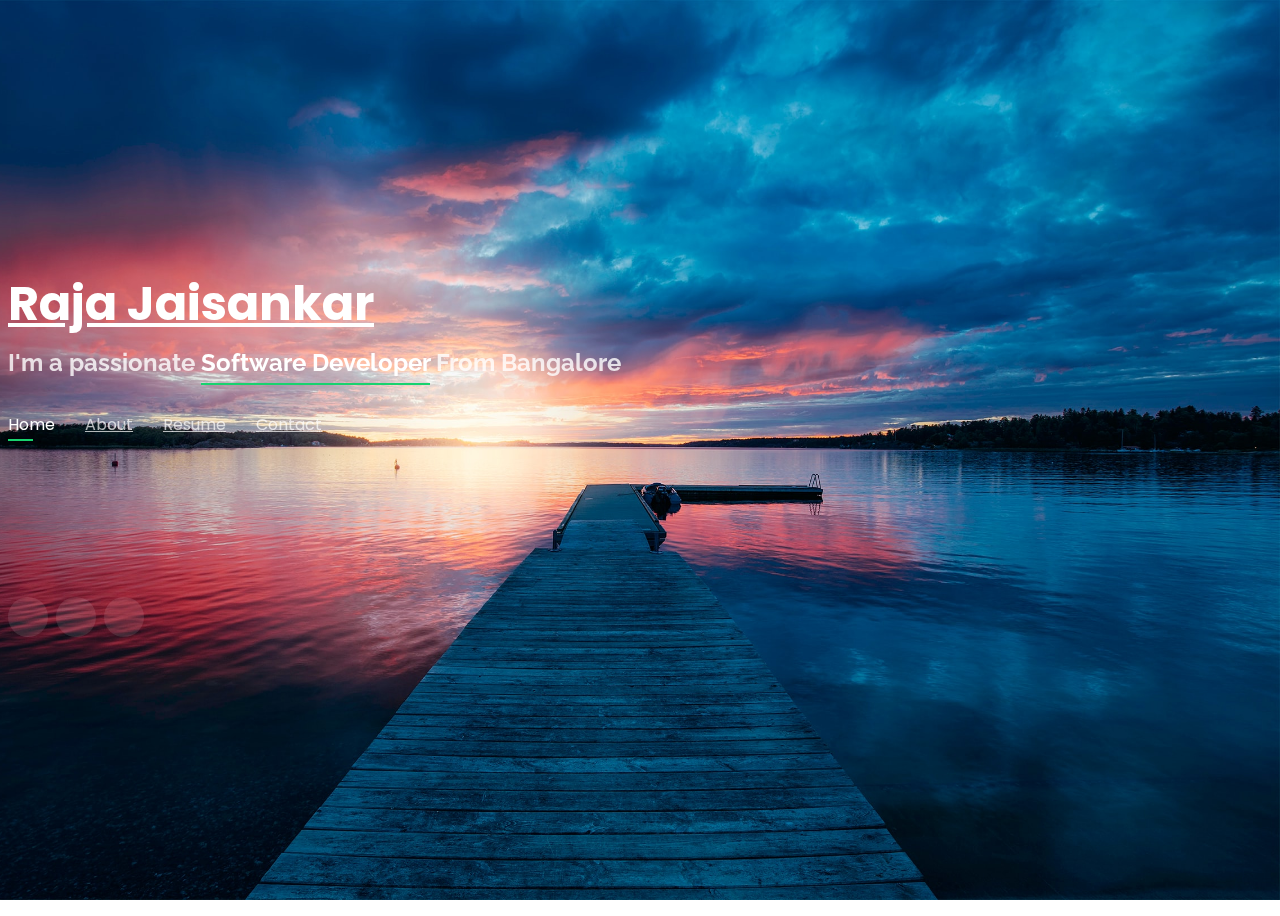
==== commit 9a17c711: "some changes" ====
--- a/index.html
+++ b/index.html
@@ -39,7 +39,7 @@
         <h1><a href="index.html">Raja Jaisankar</a></h1>
         <!-- Uncomment below if you prefer to use an image logo -->
         <!-- <a href="index.html" class="mr-auto"><img src="assets/img/logo.png" alt="" class="img-fluid"></a> -->
-        <h2>I'm a passionate <span>Software Developer</span> from Tamilnadu</h2>
+        <h2>I'm a passionate <span>Software Developer</span> From Bangalore</h2>
 
         <nav class="nav-menu d-none d-lg-block">
           <ul>
@@ -86,19 +86,18 @@
             <div class="row">
               <div class="col-lg-6">
                 <ul>
-                  <li><i class="icofont-rounded-right"></i> <strong>Birthday:</strong> 26 May 2000</li>
+                  <li><i class="icofont-rounded-right"></i> <strong>Birthday:</strong> 26th May</li>
                   <li><i class="icofont-rounded-right"></i> <strong>Website:</strong><a
-                      href="http://medalbeast.me/Profile/" target="/blank"> www.medalbeast.me</a></li>
-                  <li><i class="icofont-rounded-right"></i> <strong>Phone:</strong> +91 9944803256</li>
-                  <li><i class="icofont-rounded-right"></i> <strong>City:</strong> Madurai,Tamilnadu,India</li>
+                      href="https://raja2102598.github.io/Profile" target="/blank"> click here</a></li>
+                  <li><i class="icofont-rounded-right"></i> <strong>Phone:</strong> +91 7904894855</li>
+                  <li><i class="icofont-rounded-right"></i> <strong>City:</strong> Bangalore,Karnataka,India</li>
                 </ul>
               </div>
               <div class="col-lg-6">
                 <ul>
-                  <li><i class="icofont-rounded-right"></i> <strong>Age:</strong> 20</li>
+                  <li><i class="icofont-rounded-right"></i> <strong>Age:</strong> 22</li>
                   <li><i class="icofont-rounded-right"></i> <strong>Degree:</strong> B.E(CSE)</li>
                   <li><i class="icofont-rounded-right"></i> <strong>Email:</strong> rajajaisankar11@gmail.com</li>
-                  <li><i class="icofont-rounded-right"></i> <strong>Freelance:</strong> Available</li>
                 </ul>
               </div>
             </div>
@@ -123,9 +122,42 @@
         <div class="row skills-content">
 
           <div class="col-lg-6">
-
-            <div class="progress">
-              <span class="skill">FLUTTER <i class="val">100%</i></span>
+            <div class="progress">
+              <span class="skill">HTML & CSS <i class="val">100%</i></span>
+              <div class="progress-bar-wrap">
+                <div class="progress-bar" role="progressbar" aria-valuenow="90" aria-valuemin="0" aria-valuemax="100">
+                </div>
+              </div>
+            </div>
+
+            <div class="progress">
+              <span class="skill">JavaScript <i class="val">100%</i></span>
+              <div class="progress-bar-wrap">
+                <div class="progress-bar" role="progressbar" aria-valuenow="80" aria-valuemin="0" aria-valuemax="100">
+                </div>
+              </div>
+            </div>
+            <div class="progress">
+              <span class="skill">Java <i class="val">100%</i></span>
+              <div class="progress-bar-wrap">
+                <div class="progress-bar" role="progressbar" aria-valuenow="90" aria-valuemin="0" aria-valuemax="100">
+                </div>
+              </div>
+            </div>
+
+            <div class="progress">
+              <span class="skill">MySQL <i class="val">100%</i></span>
+              <div class="progress-bar-wrap">
+                <div class="progress-bar" role="progressbar" aria-valuenow="90" aria-valuemin="0" aria-valuemax="100">
+                </div>
+              </div>
+            </div>
+          </div>
+
+          <div class="col-lg-6">
+
+            <div class="progress">
+              <span class="skill">Node JS <i class="val">100%</i></span>
               <div class="progress-bar-wrap">
                 <div class="progress-bar" role="progressbar" aria-valuenow="100" aria-valuemin="0" aria-valuemax="100">
                 </div>
@@ -133,49 +165,7 @@
             </div>
 
             <div class="progress">
-              <span class="skill">HTML & CSS <i class="val">90%</i></span>
-              <div class="progress-bar-wrap">
-                <div class="progress-bar" role="progressbar" aria-valuenow="90" aria-valuemin="0" aria-valuemax="100">
-                </div>
-              </div>
-            </div>
-
-            <div class="progress">
-              <span class="skill">JavaScript <i class="val">80%</i></span>
-              <div class="progress-bar-wrap">
-                <div class="progress-bar" role="progressbar" aria-valuenow="80" aria-valuemin="0" aria-valuemax="100">
-                </div>
-              </div>
-            </div>
-            <div class="progress">
-              <span class="skill">Java <i class="val">90%</i></span>
-              <div class="progress-bar-wrap">
-                <div class="progress-bar" role="progressbar" aria-valuenow="90" aria-valuemin="0" aria-valuemax="100">
-                </div>
-              </div>
-            </div>
-
-            <div class="progress">
-              <span class="skill">MySQL <i class="val">90%</i></span>
-              <div class="progress-bar-wrap">
-                <div class="progress-bar" role="progressbar" aria-valuenow="90" aria-valuemin="0" aria-valuemax="100">
-                </div>
-              </div>
-            </div>
-          </div>
-
-          <div class="col-lg-6">
-
-            <div class="progress">
-              <span class="skill">PHP <i class="val">100%</i></span>
-              <div class="progress-bar-wrap">
-                <div class="progress-bar" role="progressbar" aria-valuenow="100" aria-valuemin="0" aria-valuemax="100">
-                </div>
-              </div>
-            </div>
-
-            <div class="progress">
-              <span class="skill">Angular <i class="val">60%</i></span>
+              <span class="skill">React <i class="val">100%</i></span>
               <div class="progress-bar-wrap">
                 <div class="progress-bar" role="progressbar" aria-valuenow="60" aria-valuemin="0" aria-valuemax="100">
                 </div>
@@ -183,27 +173,12 @@
             </div>
 
             <div class="progress">
-              <span class="skill">React - Native <i class="val">35%</i></span>
-              <div class="progress-bar-wrap">
-                <div class="progress-bar" role="progressbar" aria-valuenow="35" aria-valuemin="0" aria-valuemax="100">
-                </div>
-              </div>
-            </div>
-            <div class="progress">
-              <span class="skill">C/C++ <i class="val">85%</i></span>
+              <span class="skill">C/C++ <i class="val">100%</i></span>
               <div class="progress-bar-wrap">
                 <div class="progress-bar" role="progressbar" aria-valuenow="85" aria-valuemin="0" aria-valuemax="100">
                 </div>
               </div>
             </div>
-            <div class="progress">
-              <span class="skill">C# <i class="val">65%</i></span>
-              <div class="progress-bar-wrap">
-                <div class="progress-bar" role="progressbar" aria-valuenow="65" aria-valuemin="0" aria-valuemax="100">
-                </div>
-              </div>
-            </div>
-
           </div>
 
         </div>
@@ -220,44 +195,32 @@
         <div class="row">
           <div class="col-lg-3 col-md-4">
             <div class="icon-box">
-              <i class="ri-angularjs-line" style="color: #D22222;"></i>
-              <h3>Angular</h3>
+              <i class="ri-reactjs-fill" style="color: #1E8EE1;"></i>
+              <h3>React JS</h3>
             </div>
           </div>
           <div class="col-lg-3 col-md-4 mt-4 mt-md-0">
             <div class="icon-box">
-              <i class="ri-android-fill" style="color: #24EA77;"></i>
-              <h3>Android</h3>
+              <i class="ri-npmjs-fill" style="color: #24EA77;"></i>
+              <h3>Node JS</h3>
             </div>
           </div>
           <div class="col-lg-3 col-md-4 mt-4 mt-md-0">
             <div class="icon-box">
-              <i class="ri-flutter-fill" style="color: #1E8EE1;"></i>
-              <h3>Flutter</h3>
-            </div>
-          </div>
-          <div class="col-lg-3 col-md-4 mt-4 mt-lg-0">
-            <div class="icon-box">
-              <i class="ri-reactjs-line" style="color: #1E8EE1;"></i>
-              <h3>React Native</h3>
+              <i class="ri-code-fill" style="color: #1E8EE1;"></i>
+              <h3>Java</h3>
             </div>
           </div>
           <div class="col-lg-3 col-md-4 mt-4">
             <div class="icon-box">
-              <i class="ri-vuejs-line" style="color: #2FCC71;"></i>
-              <h3>Vue JS</h3>
+              <i class="ri-code-fill" style="color: #DA213A;"></i>
+              <h3>Spring</h3>
             </div>
           </div>
           <div class="col-lg-3 col-md-4 mt-4">
             <div class="icon-box">
-              <i class="ri-html5-fill" style="color: #DA213A;"></i>
-              <h3>HTML</h3>
-            </div>
-          </div>
-          <div class="col-lg-3 col-md-4 mt-4">
-            <div class="icon-box">
-              <i class="ri-css3-fill" style="color: #0ebef3;"></i>
-              <h3>CSS</h3>
+              <i class="ri-code-fill" style="color: #0ebef3;"></i>
+              <h3>MongoDB</h3>
             </div>
           </div>
           <div class="col-lg-3 col-md-4 mt-4">
@@ -306,7 +269,7 @@
               <p><em>Government College Of Engineering,Thanjavur</em></p>
               <p>
                 <ul>
-                  <li>GPA 7.1</li>
+                  <li>GPA 7.5</li>
                   <li>Computer Science And Engineering</li>
                   <li>Favorite area of study: App development</li>
                   <li>Extracurricular project: Built a Attendance Maintainence app for android</li>
@@ -558,7 +521,7 @@
             <div class="info-box">
               <i class="bx bx-map"></i>
               <h3>My Address</h3>
-              <p>5/367A, Melur, Madurai,TN - 625109 </p>
+              <p></p>
             </div>
           </div>
 
